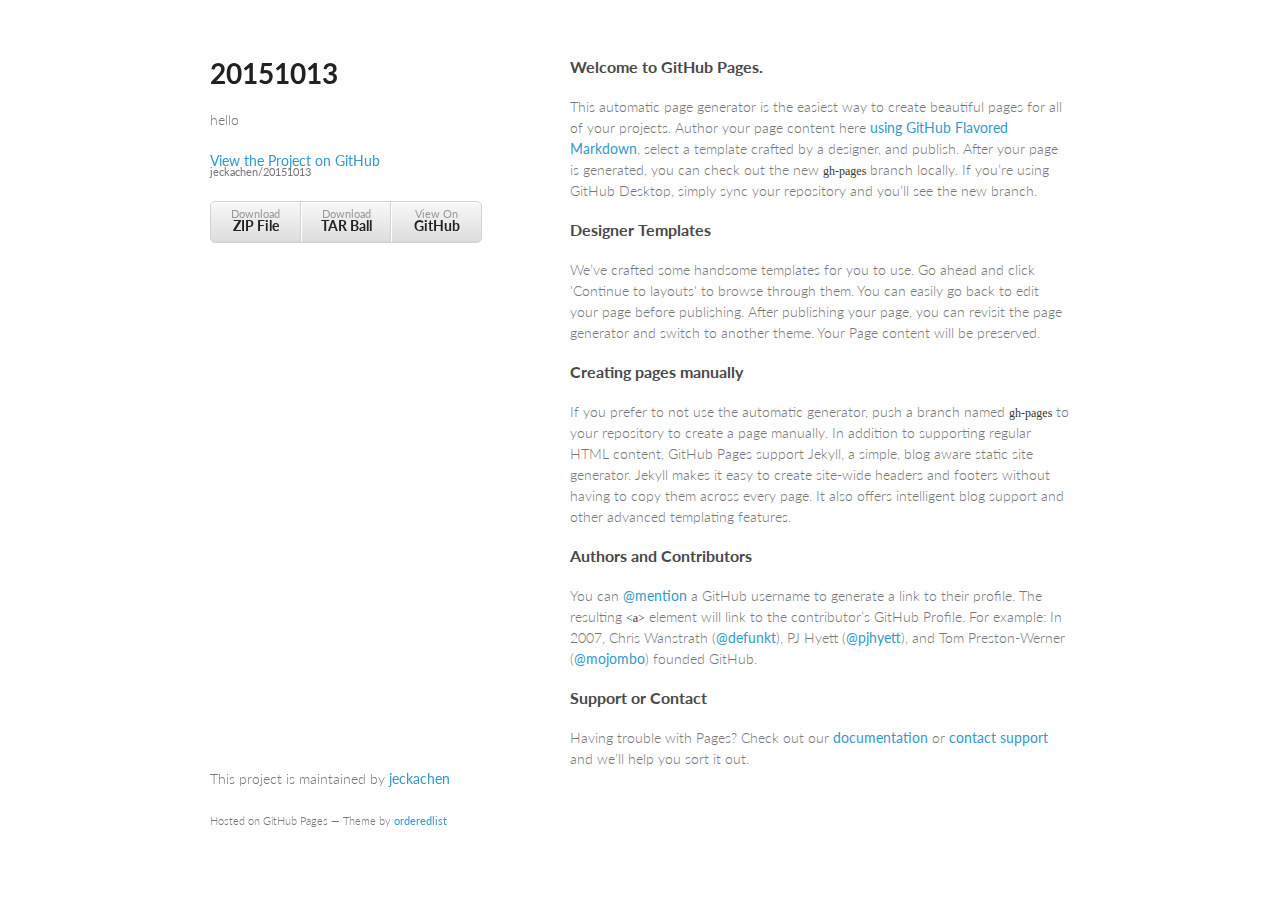
==== index.html @ a1092f86 "Create gh-pages branch via GitHub" ====
<!doctype html>
<html>
  <head>
    <meta charset="utf-8">
    <meta http-equiv="X-UA-Compatible" content="chrome=1">
    <title>20151013 by jeckachen</title>

    <link rel="stylesheet" href="stylesheets/styles.css">
    <link rel="stylesheet" href="stylesheets/github-light.css">
    <meta name="viewport" content="width=device-width, initial-scale=1, user-scalable=no">
    <!--[if lt IE 9]>
    <script src="//html5shiv.googlecode.com/svn/trunk/html5.js"></script>
    <![endif]-->
  </head>
  <body>
    <div class="wrapper">
      <header>
        <h1>20151013</h1>
        <p>hello</p>

        <p class="view"><a href="https://github.com/jeckachen/20151013">View the Project on GitHub <small>jeckachen/20151013</small></a></p>


        <ul>
          <li><a href="https://github.com/jeckachen/20151013/zipball/master">Download <strong>ZIP File</strong></a></li>
          <li><a href="https://github.com/jeckachen/20151013/tarball/master">Download <strong>TAR Ball</strong></a></li>
          <li><a href="https://github.com/jeckachen/20151013">View On <strong>GitHub</strong></a></li>
        </ul>
      </header>
      <section>
        <h3>
<a id="welcome-to-github-pages" class="anchor" href="#welcome-to-github-pages" aria-hidden="true"><span class="octicon octicon-link"></span></a>Welcome to GitHub Pages.</h3>

<p>This automatic page generator is the easiest way to create beautiful pages for all of your projects. Author your page content here <a href="https://guides.github.com/features/mastering-markdown/">using GitHub Flavored Markdown</a>, select a template crafted by a designer, and publish. After your page is generated, you can check out the new <code>gh-pages</code> branch locally. If you’re using GitHub Desktop, simply sync your repository and you’ll see the new branch.</p>

<h3>
<a id="designer-templates" class="anchor" href="#designer-templates" aria-hidden="true"><span class="octicon octicon-link"></span></a>Designer Templates</h3>

<p>We’ve crafted some handsome templates for you to use. Go ahead and click 'Continue to layouts' to browse through them. You can easily go back to edit your page before publishing. After publishing your page, you can revisit the page generator and switch to another theme. Your Page content will be preserved.</p>

<h3>
<a id="creating-pages-manually" class="anchor" href="#creating-pages-manually" aria-hidden="true"><span class="octicon octicon-link"></span></a>Creating pages manually</h3>

<p>If you prefer to not use the automatic generator, push a branch named <code>gh-pages</code> to your repository to create a page manually. In addition to supporting regular HTML content, GitHub Pages support Jekyll, a simple, blog aware static site generator. Jekyll makes it easy to create site-wide headers and footers without having to copy them across every page. It also offers intelligent blog support and other advanced templating features.</p>

<h3>
<a id="authors-and-contributors" class="anchor" href="#authors-and-contributors" aria-hidden="true"><span class="octicon octicon-link"></span></a>Authors and Contributors</h3>

<p>You can <a href="https://github.com/blog/821" class="user-mention">@mention</a> a GitHub username to generate a link to their profile. The resulting <code>&lt;a&gt;</code> element will link to the contributor’s GitHub Profile. For example: In 2007, Chris Wanstrath (<a href="https://github.com/defunkt" class="user-mention">@defunkt</a>), PJ Hyett (<a href="https://github.com/pjhyett" class="user-mention">@pjhyett</a>), and Tom Preston-Werner (<a href="https://github.com/mojombo" class="user-mention">@mojombo</a>) founded GitHub.</p>

<h3>
<a id="support-or-contact" class="anchor" href="#support-or-contact" aria-hidden="true"><span class="octicon octicon-link"></span></a>Support or Contact</h3>

<p>Having trouble with Pages? Check out our <a href="https://help.github.com/pages">documentation</a> or <a href="https://github.com/contact">contact support</a> and we’ll help you sort it out.</p>
      </section>
      <footer>
        <p>This project is maintained by <a href="https://github.com/jeckachen">jeckachen</a></p>
        <p><small>Hosted on GitHub Pages &mdash; Theme by <a href="https://github.com/orderedlist">orderedlist</a></small></p>
      </footer>
    </div>
    <script src="javascripts/scale.fix.js"></script>
    
  </body>
</html>
---- stylesheets/styles.css ----
@import url(https://fonts.googleapis.com/css?family=Lato:300italic,700italic,300,700);

body {
  padding:50px;
  font:14px/1.5 Lato, "Helvetica Neue", Helvetica, Arial, sans-serif;
  color:#777;
  font-weight:300;
}

h1, h2, h3, h4, h5, h6 {
  color:#222;
  margin:0 0 20px;
}

p, ul, ol, table, pre, dl {
  margin:0 0 20px;
}

h1, h2, h3 {
  line-height:1.1;
}

h1 {
  font-size:28px;
}

h2 {
  color:#393939;
}

h3, h4, h5, h6 {
  color:#494949;
}

a {
  color:#39c;
  font-weight:400;
  text-decoration:none;
}

a small {
  font-size:11px;
  color:#777;
  margin-top:-0.6em;
  display:block;
}

.wrapper {
  width:860px;
  margin:0 auto;
}

blockquote {
  border-left:1px solid #e5e5e5;
  margin:0;
  padding:0 0 0 20px;
  font-style:italic;
}

code, pre {
  font-family:Monaco, Bitstream Vera Sans Mono, Lucida Console, Terminal;
  color:#333;
  font-size:12px;
}

pre {
  padding:8px 15px;
  background: #f8f8f8;
  border-radius:5px;
  border:1px solid #e5e5e5;
  overflow-x: auto;
}

table {
  width:100%;
  border-collapse:collapse;
}

th, td {
  text-align:left;
  padding:5px 10px;
  border-bottom:1px solid #e5e5e5;
}

dt {
  color:#444;
  font-weight:700;
}

th {
  color:#444;
}

img {
  max-width:100%;
}

header {
  width:270px;
  float:left;
  position:fixed;
}

header ul {
  list-style:none;
  height:40px;

  padding:0;

  background: #eee;
  background: -moz-linear-gradient(top, #f8f8f8 0%, #dddddd 100%);
  background: -webkit-gradient(linear, left top, left bottom, color-stop(0%,#f8f8f8), color-stop(100%,#dddddd));
  background: -webkit-linear-gradient(top, #f8f8f8 0%,#dddddd 100%);
  background: -o-linear-gradient(top, #f8f8f8 0%,#dddddd 100%);
  background: -ms-linear-gradient(top, #f8f8f8 0%,#dddddd 100%);
  background: linear-gradient(top, #f8f8f8 0%,#dddddd 100%);

  border-radius:5px;
  border:1px solid #d2d2d2;
  box-shadow:inset #fff 0 1px 0, inset rgba(0,0,0,0.03) 0 -1px 0;
  width:270px;
}

header li {
  width:89px;
  float:left;
  border-right:1px solid #d2d2d2;
  height:40px;
}

header ul a {
  line-height:1;
  font-size:11px;
  color:#999;
  display:block;
  text-align:center;
  padding-top:6px;
  height:40px;
}

strong {
  color:#222;
  font-weight:700;
}

header ul li + li {
  width:88px;
  border-left:1px solid #fff;
}

header ul li + li + li {
  border-right:none;
  width:89px;
}

header ul a strong {
  font-size:14px;
  display:block;
  color:#222;
}

section {
  width:500px;
  float:right;
  padding-bottom:50px;
}

small {
  font-size:11px;
}

hr {
  border:0;
  background:#e5e5e5;
  height:1px;
  margin:0 0 20px;
}

footer {
  width:270px;
  float:left;
  position:fixed;
  bottom:50px;
}

@media print, screen and (max-width: 960px) {

  div.wrapper {
    width:auto;
    margin:0;
  }

  header, section, footer {
    float:none;
    position:static;
    width:auto;
  }

  header {
    padding-right:320px;
  }

  section {
    border:1px solid #e5e5e5;
    border-width:1px 0;
    padding:20px 0;
    margin:0 0 20px;
  }

  header a small {
    display:inline;
  }

  header ul {
    position:absolute;
    right:50px;
    top:52px;
  }
}

@media print, screen and (max-width: 720px) {
  body {
    word-wrap:break-word;
  }

  header {
    padding:0;
  }

  header ul, header p.view {
    position:static;
  }

  pre, code {
    word-wrap:normal;
  }
}

@media print, screen and (max-width: 480px) {
  body {
    padding:15px;
  }

  header ul {
    display:none;
  }
}

@media print {
  body {
    padding:0.4in;
    font-size:12pt;
    color:#444;
  }
}
---- stylesheets/github-light.css ----
/*
   Copyright 2014 GitHub Inc.

   Licensed under the Apache License, Version 2.0 (the "License");
   you may not use this file except in compliance with the License.
   You may obtain a copy of the License at

       http://www.apache.org/licenses/LICENSE-2.0

   Unless required by applicable law or agreed to in writing, software
   distributed under the License is distributed on an "AS IS" BASIS,
   WITHOUT WARRANTIES OR CONDITIONS OF ANY KIND, either express or implied.
   See the License for the specific language governing permissions and
   limitations under the License.

*/

.pl-c /* comment */ {
  color: #969896;
}

.pl-c1      /* constant, markup.raw, meta.diff.header, meta.module-reference, meta.property-name, support, support.constant, support.variable, variable.other.constant */,
.pl-s .pl-v /* string variable */ {
  color: #0086b3;
}

.pl-e  /* entity */,
.pl-en /* entity.name */ {
  color: #795da3;
}

.pl-s .pl-s1 /* string source */,
.pl-smi      /* storage.modifier.import, storage.modifier.package, storage.type.java, variable.other, variable.parameter.function */ {
  color: #333;
}

.pl-ent /* entity.name.tag */ {
  color: #63a35c;
}

.pl-k /* keyword, storage, storage.type */ {
  color: #a71d5d;
}

.pl-pds              /* punctuation.definition.string, string.regexp.character-class */,
.pl-s                /* string */,
.pl-s .pl-pse .pl-s1 /* string punctuation.section.embedded source */,
.pl-sr               /* string.regexp */,
.pl-sr .pl-cce       /* string.regexp constant.character.escape */,
.pl-sr .pl-sra       /* string.regexp string.regexp.arbitrary-repitition */,
.pl-sr .pl-sre       /* string.regexp source.ruby.embedded */ {
  color: #183691;
}

.pl-v /* variable */ {
  color: #ed6a43;
}

.pl-id /* invalid.deprecated */ {
  color: #b52a1d;
}

.pl-ii /* invalid.illegal */ {
  background-color: #b52a1d;
  color: #f8f8f8;
}

.pl-sr .pl-cce /* string.regexp constant.character.escape */ {
  color: #63a35c;
  font-weight: bold;
}

.pl-ml /* markup.list */ {
  color: #693a17;
}

.pl-mh        /* markup.heading */,
.pl-mh .pl-en /* markup.heading entity.name */,
.pl-ms        /* meta.separator */ {
  color: #1d3e81;
  font-weight: bold;
}

.pl-mq /* markup.quote */ {
  color: #008080;
}

.pl-mi /* markup.italic */ {
  color: #333;
  font-style: italic;
}

.pl-mb /* markup.bold */ {
  color: #333;
  font-weight: bold;
}

.pl-md /* markup.deleted, meta.diff.header.from-file */ {
  background-color: #ffecec;
  color: #bd2c00;
}

.pl-mi1 /* markup.inserted, meta.diff.header.to-file */ {
  background-color: #eaffea;
  color: #55a532;
}

.pl-mdr /* meta.diff.range */ {
  color: #795da3;
  font-weight: bold;
}

.pl-mo /* meta.output */ {
  color: #1d3e81;
}
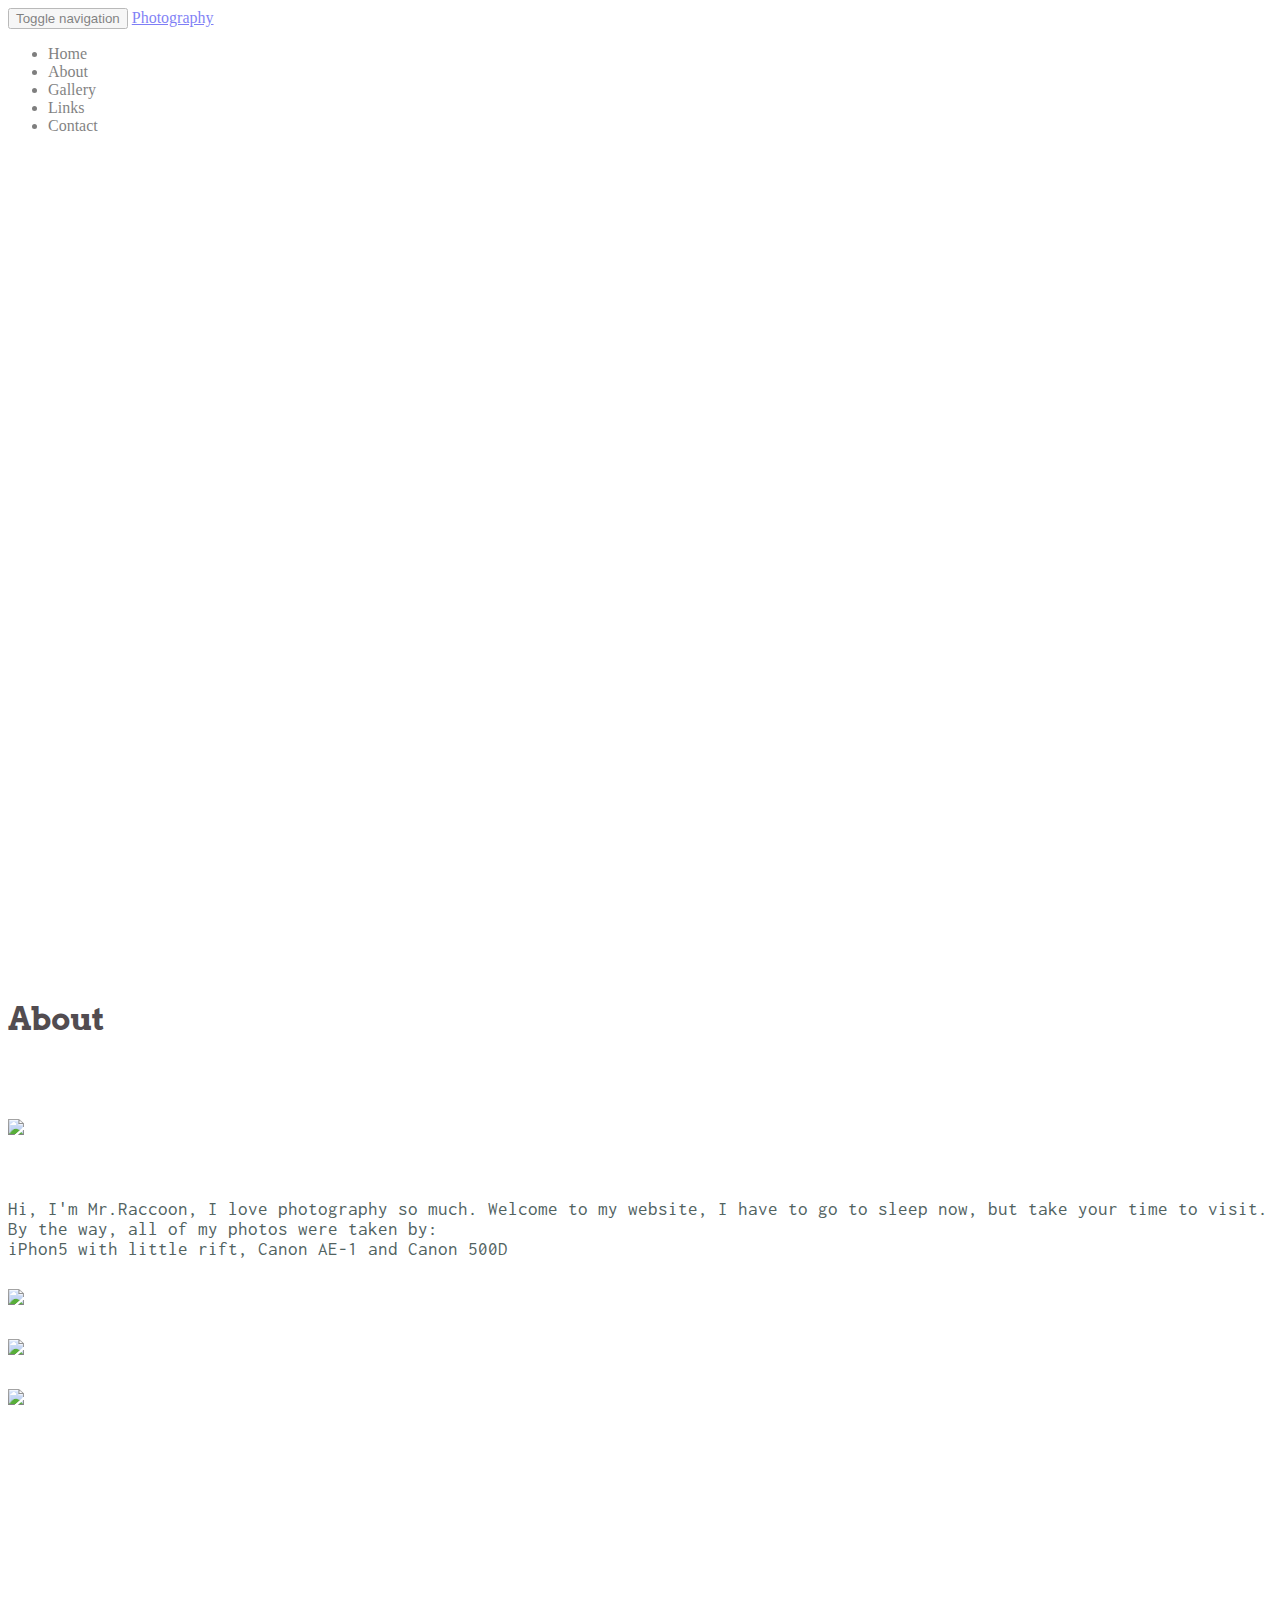
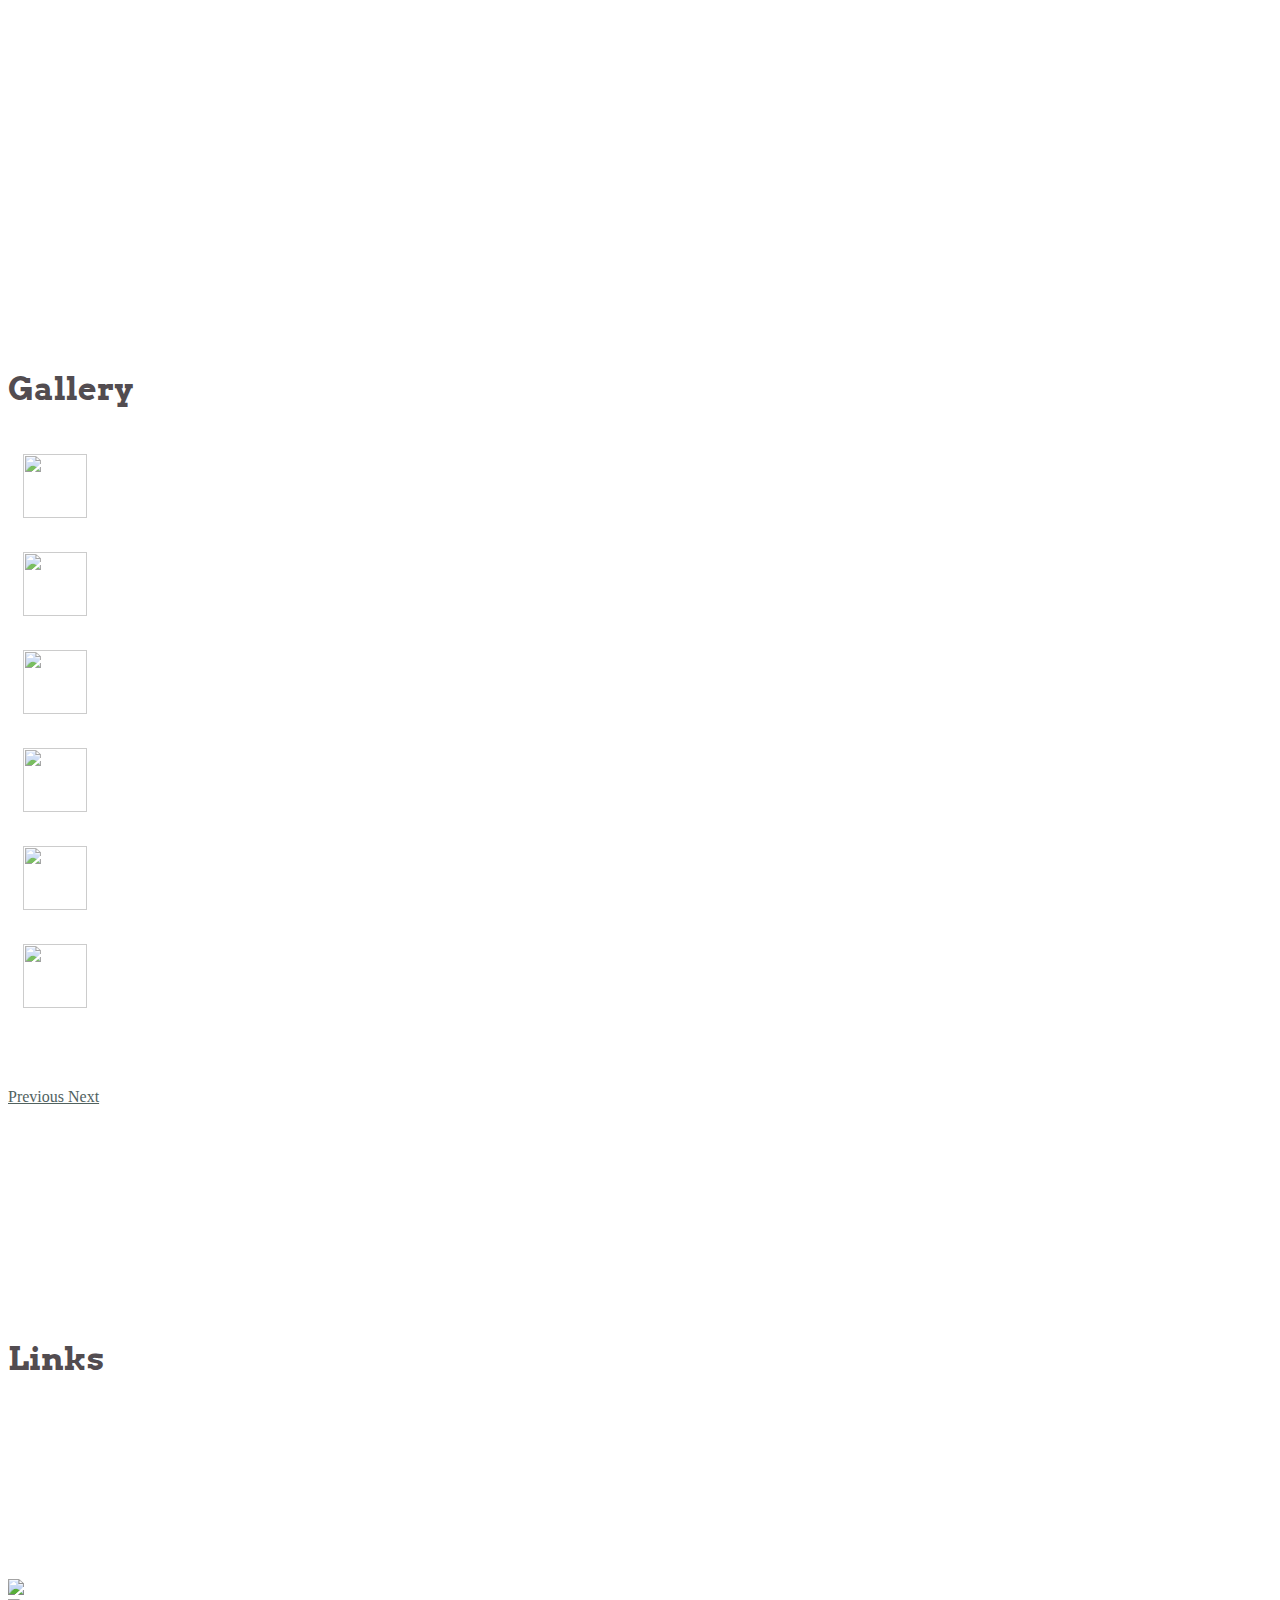
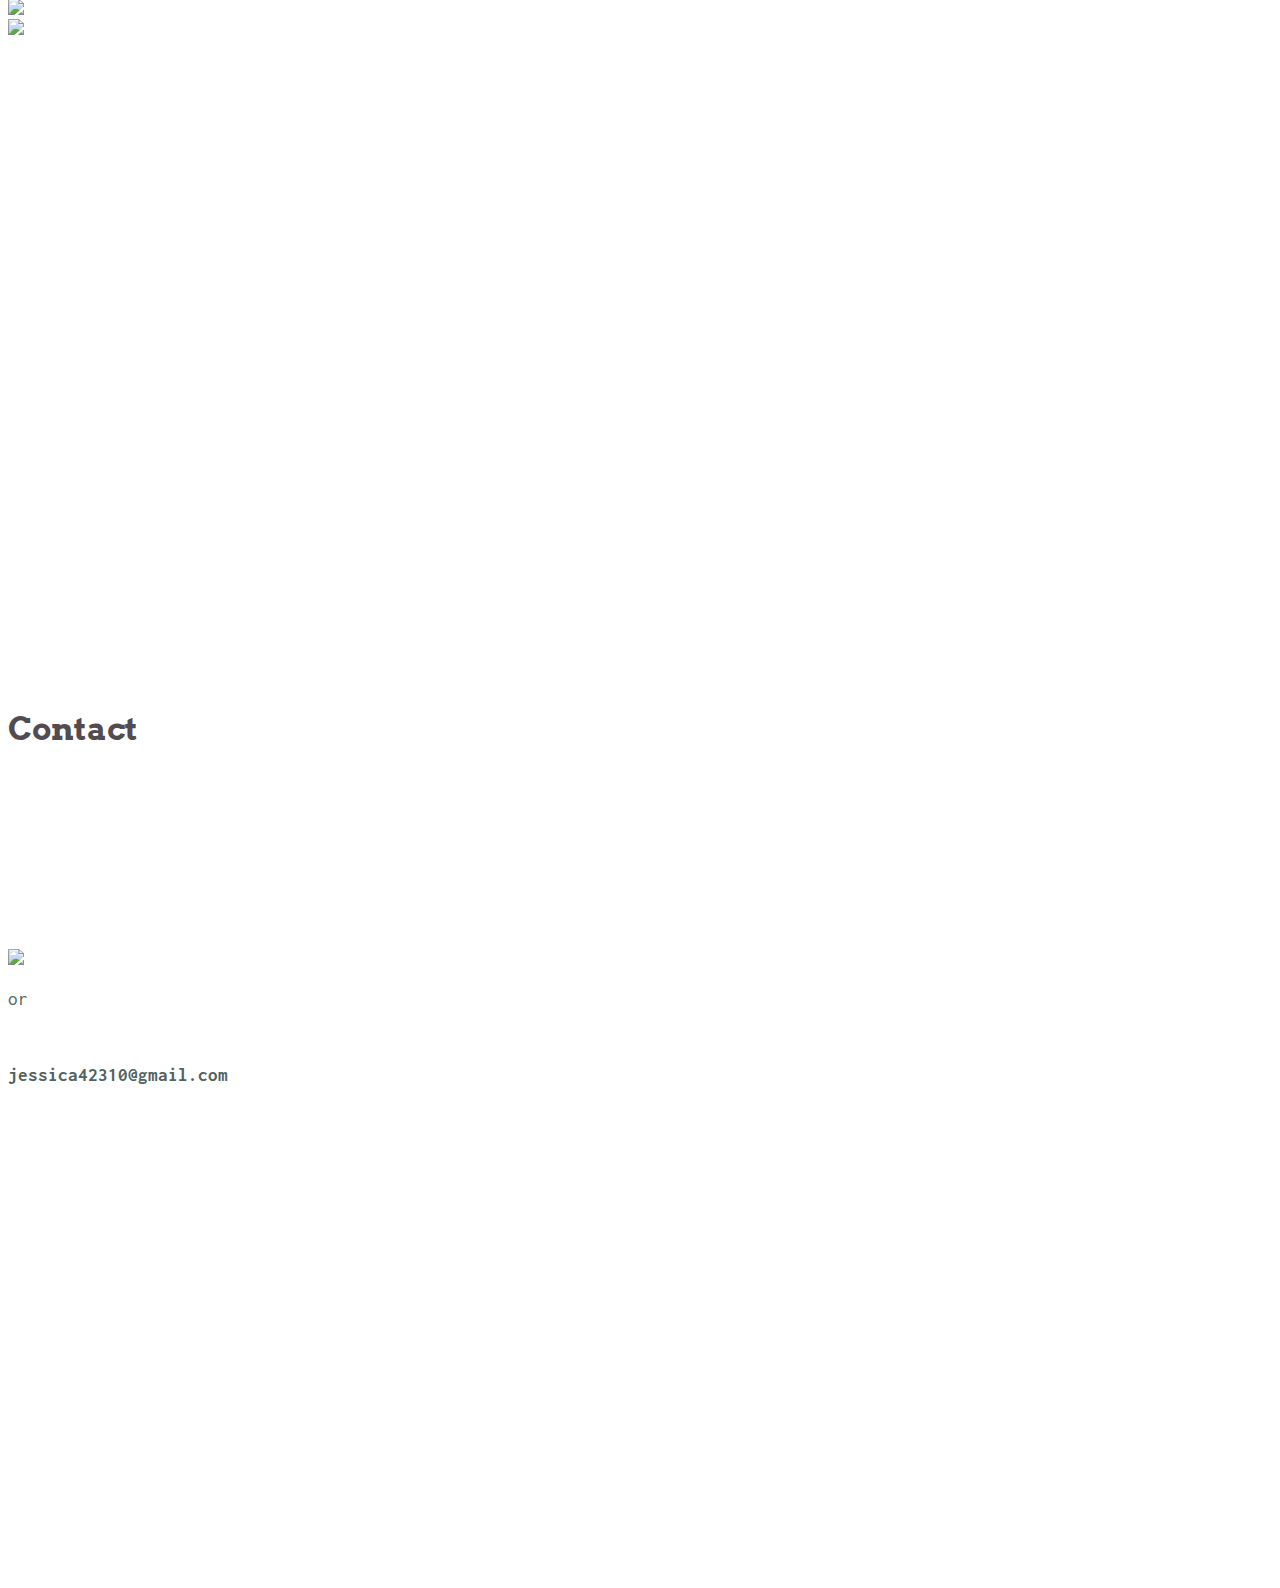
==== commit d0c6d415: "v3" ====
--- a/index.html
+++ b/index.html
@@ -1,64 +1,201 @@
-<!doctype html>
-<html>
-  <head>
-    <meta charset="utf-8">
-    <meta http-equiv="X-UA-Compatible" content="chrome=1">
-    <title>20151013 by jeckachen</title>
-
-    <link rel="stylesheet" href="stylesheets/styles.css">
-    <link rel="stylesheet" href="stylesheets/github-light.css">
-    <meta name="viewport" content="width=device-width, initial-scale=1, user-scalable=no">
-    <!--[if lt IE 9]>
-    <script src="//html5shiv.googlecode.com/svn/trunk/html5.js"></script>
-    <![endif]-->
-  </head>
-  <body>
-    <div class="wrapper">
-      <header>
-        <h1>20151013</h1>
-        <p>hello</p>
-
-        <p class="view"><a href="https://github.com/jeckachen/20151013">View the Project on GitHub <small>jeckachen/20151013</small></a></p>
-
-
-        <ul>
-          <li><a href="https://github.com/jeckachen/20151013/zipball/master">Download <strong>ZIP File</strong></a></li>
-          <li><a href="https://github.com/jeckachen/20151013/tarball/master">Download <strong>TAR Ball</strong></a></li>
-          <li><a href="https://github.com/jeckachen/20151013">View On <strong>GitHub</strong></a></li>
-        </ul>
-      </header>
-      <section>
-        <h3>
-<a id="welcome-to-github-pages" class="anchor" href="#welcome-to-github-pages" aria-hidden="true"><span class="octicon octicon-link"></span></a>Welcome to GitHub Pages.</h3>
-
-<p>This automatic page generator is the easiest way to create beautiful pages for all of your projects. Author your page content here <a href="https://guides.github.com/features/mastering-markdown/">using GitHub Flavored Markdown</a>, select a template crafted by a designer, and publish. After your page is generated, you can check out the new <code>gh-pages</code> branch locally. If you’re using GitHub Desktop, simply sync your repository and you’ll see the new branch.</p>
-
-<h3>
-<a id="designer-templates" class="anchor" href="#designer-templates" aria-hidden="true"><span class="octicon octicon-link"></span></a>Designer Templates</h3>
-
-<p>We’ve crafted some handsome templates for you to use. Go ahead and click 'Continue to layouts' to browse through them. You can easily go back to edit your page before publishing. After publishing your page, you can revisit the page generator and switch to another theme. Your Page content will be preserved.</p>
-
-<h3>
-<a id="creating-pages-manually" class="anchor" href="#creating-pages-manually" aria-hidden="true"><span class="octicon octicon-link"></span></a>Creating pages manually</h3>
-
-<p>If you prefer to not use the automatic generator, push a branch named <code>gh-pages</code> to your repository to create a page manually. In addition to supporting regular HTML content, GitHub Pages support Jekyll, a simple, blog aware static site generator. Jekyll makes it easy to create site-wide headers and footers without having to copy them across every page. It also offers intelligent blog support and other advanced templating features.</p>
-
-<h3>
-<a id="authors-and-contributors" class="anchor" href="#authors-and-contributors" aria-hidden="true"><span class="octicon octicon-link"></span></a>Authors and Contributors</h3>
-
-<p>You can <a href="https://github.com/blog/821" class="user-mention">@mention</a> a GitHub username to generate a link to their profile. The resulting <code>&lt;a&gt;</code> element will link to the contributor’s GitHub Profile. For example: In 2007, Chris Wanstrath (<a href="https://github.com/defunkt" class="user-mention">@defunkt</a>), PJ Hyett (<a href="https://github.com/pjhyett" class="user-mention">@pjhyett</a>), and Tom Preston-Werner (<a href="https://github.com/mojombo" class="user-mention">@mojombo</a>) founded GitHub.</p>
-
-<h3>
-<a id="support-or-contact" class="anchor" href="#support-or-contact" aria-hidden="true"><span class="octicon octicon-link"></span></a>Support or Contact</h3>
-
-<p>Having trouble with Pages? Check out our <a href="https://help.github.com/pages">documentation</a> or <a href="https://github.com/contact">contact support</a> and we’ll help you sort it out.</p>
-      </section>
-      <footer>
-        <p>This project is maintained by <a href="https://github.com/jeckachen">jeckachen</a></p>
-        <p><small>Hosted on GitHub Pages &mdash; Theme by <a href="https://github.com/orderedlist">orderedlist</a></small></p>
-      </footer>
-    </div>
-    <script src="javascripts/scale.fix.js"></script>
-    
-  </body>
-</html>
+<!DOCTYPE html>
+<html lang="en">
+<head>
+	<meta charset="UTF-8">
+	<meta http-equiv="X-UA-Compatible" content="IE=edge"><!--IE相容-->
+	<meta name="viewport" content="width=device-width, initial-scale=1"><!--比例:1x-->
+	<title>okay</title>
+	<link rel="stylesheet" type="text/css" href="design/bootstrap.css"/>
+	<link rel="stylesheet" type="text/css" href="design/style.css">
+	<link rel="stylesheet" type="text/css" href="design/btn.css">
+	<script type="text/javascript" src="design/jquery-1.11.3.js"></script>
+	<script type="text/javascript" src="design/bootstrap.js"></script>
+	<script type="text/javascript" src="design/style.js"></script>
+	<link href='https://fonts.googleapis.com/css?family=Ubuntu|Arvo:400,700|Inconsolata|Maven+Pro|Quicksand:700' rel='stylesheet' type='text/css'>
+	<link rel="shortcut icon" href="image/icon.png">
+</head>
+<body>
+	<section class="jumbotron" id="Home"> <!--巨大屏幕-->
+		<header>
+			<nav class="navbar navbar-default navbar-fixed-top">
+			  	<div class="container-fluid">
+			    <!-- Brand and toggle get grouped for better mobile display -->
+				    <div class="navbar-header">
+				      <button type="button" class="navbar-toggle collapsed" data-toggle="collapse" data-target="#my-nav" aria-expanded="false">
+				        <span class="sr-only">Toggle navigation</span>
+				        <span class="icon-bar"></span>
+				        <span class="icon-bar"></span>
+				        <span class="icon-bar"></span><!--導覽列的圖示-->
+				      </button>
+				      <a class="navbar-brand" href="#">Photography</a>
+				    </div>
+
+				    <!-- Collect the nav links, forms, and other content for toggling -->
+				    <div class="collapse navbar-collapse" id="my-nav">
+				      <ul class="nav navbar-nav navbar-right nav-cursor" id="nav-button"><!--navbar-right:靠右-->
+				        <li class="active"><a class="Home">Home</a></li>
+				        <li><a class="About">About</a></li>
+				        <li><a class="Gallery">Gallery</a></li>
+				        <li><a class="Links">Links</a></li>
+				        <li><a class="Contact">Contact</a></li>
+				        <!--<li class="dropdown">
+				           <a href="#" class="dropdown-toggle" data-toggle="dropdown" role="button" aria-haspopup="true" aria-expanded="false">Dropdown <span class="caret"></span></a>
+				          <ul class="dropdown-menu" id="nav-button">
+				            <li><a href="#">Action</a></li>
+				            <li><a href="#">Another action</a></li>
+				            <li><a href="#">Something else here</a></li>
+				            <li role="separator" class="divider"></li>
+				            <li><a href="#">Separated link</a></li>
+				            <li role="separator" class="divider"></li>
+				            <li><a href="#">One more separated link</a></li>
+				          </ul> 
+				        </li>-->
+				      </ul>
+				    </div><!-- /.navbar-collapse -->
+		  	</div><!-- /.container-fluid -->
+			</nav>
+		</header>
+		<div class="container">
+	     	<h1 class="text-center"></h1>
+	  		<p></p>
+	  	</div>	
+	</section>
+	<!--About Page-->
+	<section class="container-fluid" id="About" >
+		<div class="title">
+			<h1 class="text-center">About</h1>
+		</div>
+		<div class="row to-title-short">
+			<div class="col-xs-4 col-xs-offset-4 col-lg-2 col-lg-offset-5"> <!--預設是佔前4個，要用offset調-->
+				<div class="col-lg-8 col-lg-offset-2">
+				<img class="img-responsive img-circle center-block" src="image/rac_pro.png"/> <!-- img大小要用class -->
+				</div>
+			</div>
+		</div>
+		<div class="row About-text">
+			<div class="col-xs-8 col-xs-offset-2 col-lg-4 col-lg-offset-4 text-center">
+				<div class="col-xs-12 to-title-xs">
+					<p class="col-lg-10 col-lg-offset-1 text-justify">Hi, I'm Mr.Raccoon, I love photography so much. Welcome to my website, I have to go to sleep now, but take your time to visit. By the way, all of my photos were taken by:<br>iPhon5 with little rift, Canon AE-1 and Canon 500D</p>
+				</div>
+				<div class="col-xs-4 to-title-xs">
+					<img class="img-responsive center-block" src="image/iphone5.png"/>
+				</div>
+				<div class="col-xs-4 to-title-xs">
+					<img class="img-responsive center-block" src="image/ae1.png"/>
+				</div>
+				<div class="col-xs-4 to-title-xs">	
+					<img class="img-responsive center-block" src="image/canon500d.png"/>
+				</div>
+			</div>
+		</div>
+	</section>
+	<!--Gallery-->
+	<section class="container-fluid" id="Gallery">
+		<div class="title ">
+			<h1 class="text-center">Gallery</h1>
+		</div>
+		<!-- <div class="test">
+			
+		</div> -->
+		<div class="row to-title-xs">
+			<div class="col-xs-10 col-xs-offset-1 ">
+				<div class="col-xs-12 col-lg-6 col-lg-offset-3 album-cover" id="fakecrop-fill">
+					<div class="col-xs-2" id="album-day">
+						<img class="center-block img-square" src="image/01-days/cover.png" alt="">
+					</div>
+					<div class="col-xs-2" id="album-cats">
+						<img class="center-block img-square" src="image/02-cats/cover.png" alt="">
+					</div>
+					<div class="col-xs-2" id="album-people">
+						<img class="center-block img-square" src="image/03-people/cover.png" alt="">
+					</div>
+					<div class="col-xs-2" id="album-travel">
+						<img class="center-block img-square" src="image/04-travel/cover.png" alt="">
+					</div>
+					<div class="col-xs-2" id="album-nature">
+						<img class="center-block img-square" src="image/05-nature/cover.png" alt="">
+					</div>
+					<div class="col-xs-2">
+						<img class="center-block img-square" src="image/no-cover.png" alt="">
+					</div>
+				</div>
+			</div>
+		</div>
+
+		<div class="row text-center album-name" id="album-name">
+			<p></p>
+		</div>
+		
+		<div class="row gellery-photo">
+			<!-- 相片播放 -->
+			<div class="col-xs-10 col-xs-offset-1 col-lg-6 col-lg-offset-3">
+				<div class="" id="add-carousel">
+					<div id="carousel-album" class="carousel slide" data-ride="carousel" data-interval="false">
+						  <!-- Indicators -->
+						  <ol class="carousel-indicators" id="album-li">
+						    
+						  </ol>
+					
+						  <!-- Wrapper for slides -->
+						  <div class="carousel-inner center-block" id="album-play" role="listbox">
+
+						  </div>
+					
+						  <!-- Controls 左右切換-->
+						  <a class="left carousel-control" href="#carousel-album" role="button" data-slide="prev">
+						    <span class="glyphicon glyphicon-chevron-left" aria-hidden="true"></span>
+						    <span class="sr-only">Previous</span>
+						  </a>
+						  <a class="right carousel-control" href="#carousel-album" role="button" data-slide="next">
+						    <span class="glyphicon glyphicon-chevron-right" aria-hidden="true"></span>
+						    <span class="sr-only">Next</span>
+						  </a>
+					</div>
+				</div>
+			</div>
+		</div>
+	</section>
+
+	<section class="container-fluid" id="Links">
+		<div class="title">
+			<h1 class="text-center">Links</h1>
+		</div>
+		<div class="row to-title">
+			<div class="col-xs-10 col-xs-offset-1 col-lg-6 col-lg-offset-3 text-center">
+				<div class="col-xs-12" id="btn-links">
+					<div class="col-xs-4">
+						<a href="https://www.flickr.com/photos/101542054@N02/albums">
+							<img class="img-responsive center-block hvr-float" src="image/flickr.png"/>
+						</a>
+					</div>
+					<div class="col-xs-4">
+						<a href="https://instagram.com/jeckachen">
+							<img class="img-responsive center-block hvr-float" src="image/insta.png"/>
+						</a>
+					</div>
+					<div class="col-xs-4">	
+						<a href="http://jessicachen.vsco.co/grid/1">
+							<img class="img-responsive center-block hvr-float" src="image/vsco.png"/>
+						</a>	
+					</div>
+				</div>
+			</div>
+		</div>
+	</section>
+
+	<section class="container-fluid" id="Contact">
+		<div class="title">
+			<h1 class="text-center">Contact</h1>
+		</div>
+		<div class="row to-title col-xs-4 col-xs-offset-4 col-lg-2 col-lg-offset-5">
+			<a href="https://www.facebook.com/Gwendolyn6">
+				<img class="img-responsive center-block hvr-float" src="image/fb.png"/>
+			</a>
+		</div>
+		<div class="row col-xs-6 col-xs-offset-3 col-lg-4 col-lg-offset-4 text-center">
+			<p>or</p><br>
+			<p><strong>jessica42310@gmail.com</strong></p>
+		</div>
+	</section>
+</body>
+</html>--- a/design/style.css
+++ b/design/style.css
@@ -0,0 +1,130 @@
+html,body{
+	height: 100%;
+}
+
+/*nav樣式修改*/
+.navbar-default{
+	opacity: 0.5;
+}
+
+ .jumbotron{
+	background: url(../image/bird.gif) no-repeat;
+	height: 100%;
+	background-size: cover; 
+	background-position: center bottom;
+	overflow: hidden; /*東西滿出來了就藏起來*/
+}
+
+/*頁面大小 背景 字型*/
+section[class="container-fluid"]{  /*如果有很多個不同的class名稱就要用^上標*/ /*[]正規表示法*/ /*^從前面比對 $從後面比對*/
+	min-height: 100%;
+	padding-top: 70px;
+	background: url(../image/bg_white.jpg) no-repeat;
+}
+.container-fluid h1{
+	font-family: 'Arvo', serif;
+	color: #524c50;
+}
+.container-fluid p{
+	font-family: 'Inconsolata', serif;
+	font-size:1.2em;
+	color: #51625f;
+}
+/*相片播放器設定*/
+.carousel .carousel-control{
+	background-image: none;
+    color: #51625f;
+}
+
+#About,#Links{
+	/*background-color: #cededa;*/
+	background: url(../image/bg_green.jpg) no-repeat;
+}
+
+.album-cover>div>img{
+	opacity: 0.8;
+}
+
+.album-cover>div>img:hover{
+	opacity: 1;
+}
+
+.About-text{
+	padding-top: 30px;
+}
+
+.img-camera img{
+	display: inline;
+}
+
+.img-square{
+	width:10vw;+
+	height: 10vw;
+	overflow: hidden;
+}
+
+.album-cover div[class="col-xs-2"]{
+	padding: 15px;
+}
+
+.album-name{
+	padding-top: 5px;
+}
+.gellery-photo{
+	padding-top: 20px;
+}
+
+.to-title{
+	margin-top: 200px;
+}
+
+.to-title-short{
+	margin-top: 80px;
+}
+
+.to-title-xs{
+	margin-top: 30px;
+}
+/* Extra small devices (phones, less than 768px) */
+/* No media query since this is the default in Bootstrap */
+
+/* Small devices (tablets, 768px and up) */
+@media (max-width: 768px) { 
+	.to-title{
+		margin-top: 30%;
+	}
+
+ }
+
+/* Medium devices (desktops, 992px and up) */
+@media (min-width: 992px) { ... }
+
+/* Large devices (large desktops, 1200px and up) */
+@media (min-width: 1200px) { 
+	.img-square{
+		width:5vw;
+		height: 5vw;
+	}
+}
+
+.carousel-inner{
+	width:75%;
+}
+
+.test{
+	height: 100px;
+	width: 50px;
+	border: 1px solid black;
+	float: left;
+}
+
+.nav-cursor>li>a:hover{
+	cursor: pointer;
+}
+
+.carousel-indicators li{
+	margin:4px;
+}
+.carousel-indicators .active{
+	margin:3px;
+}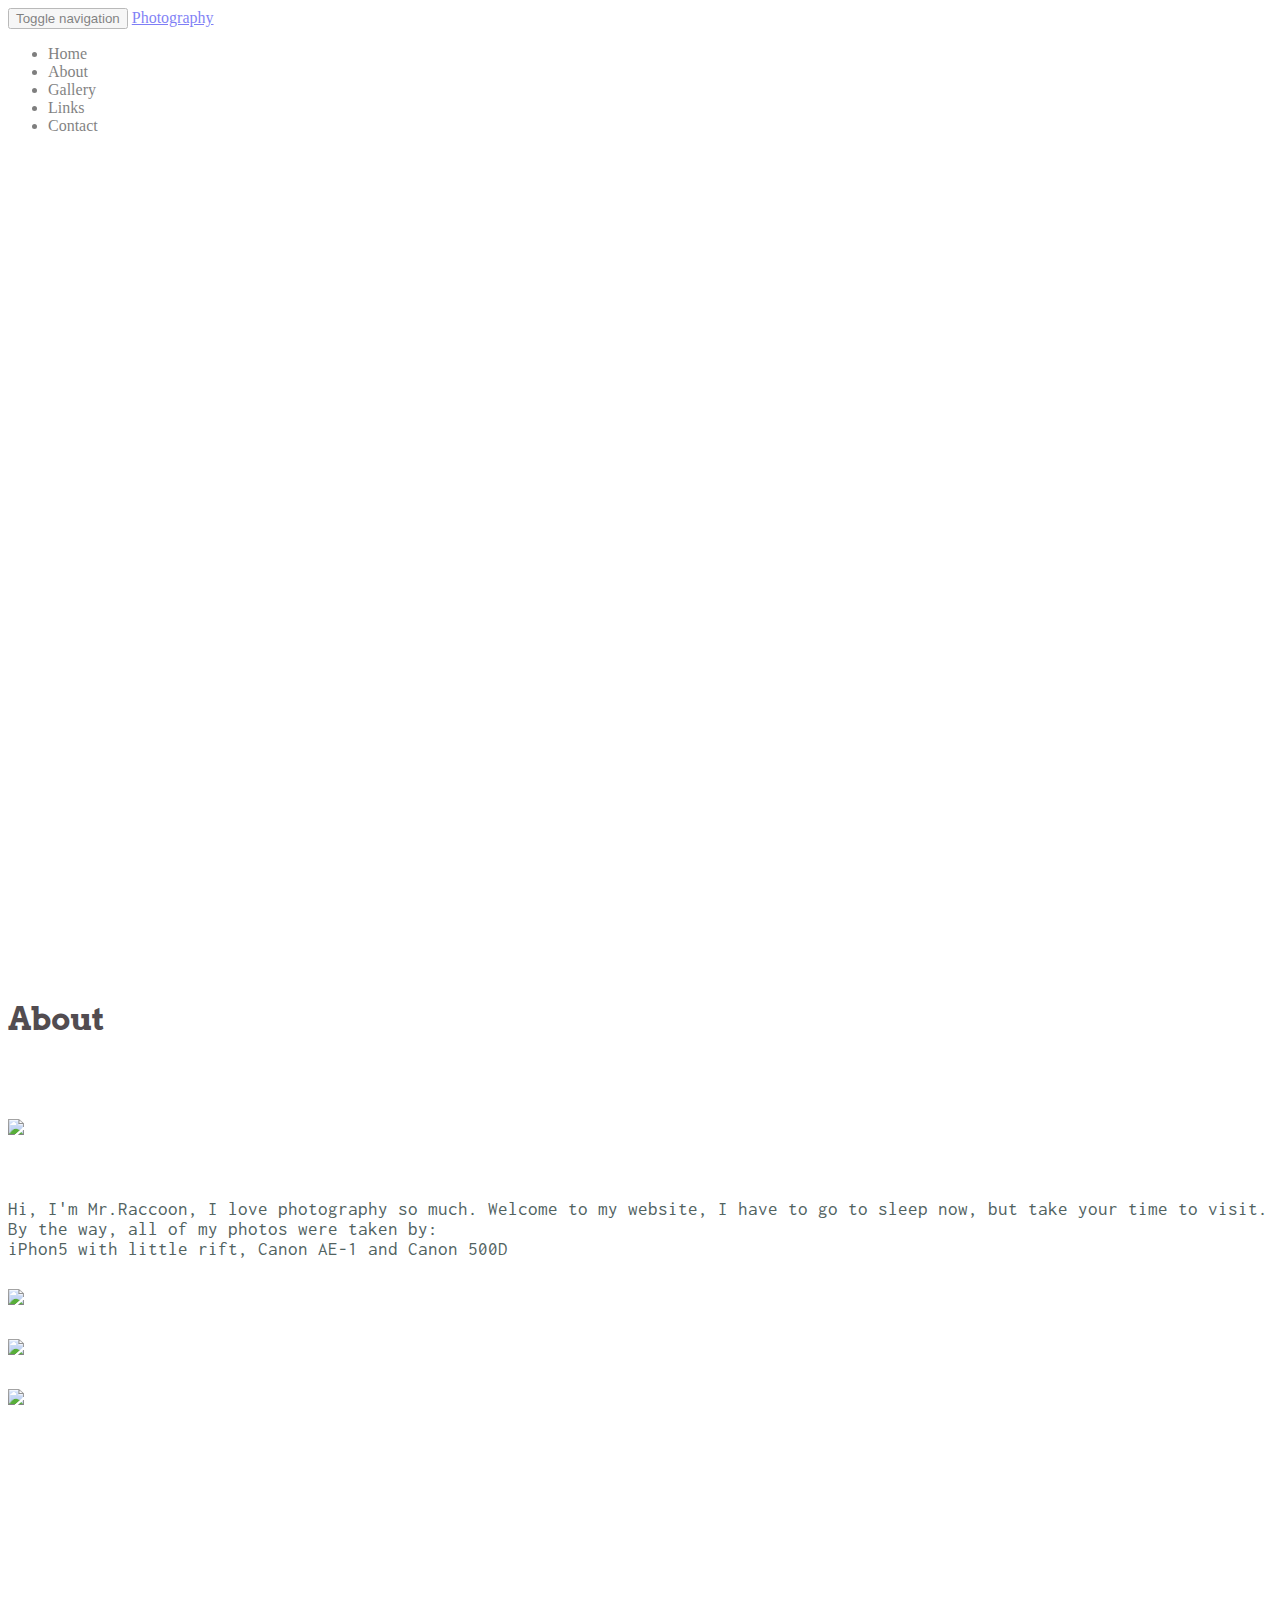
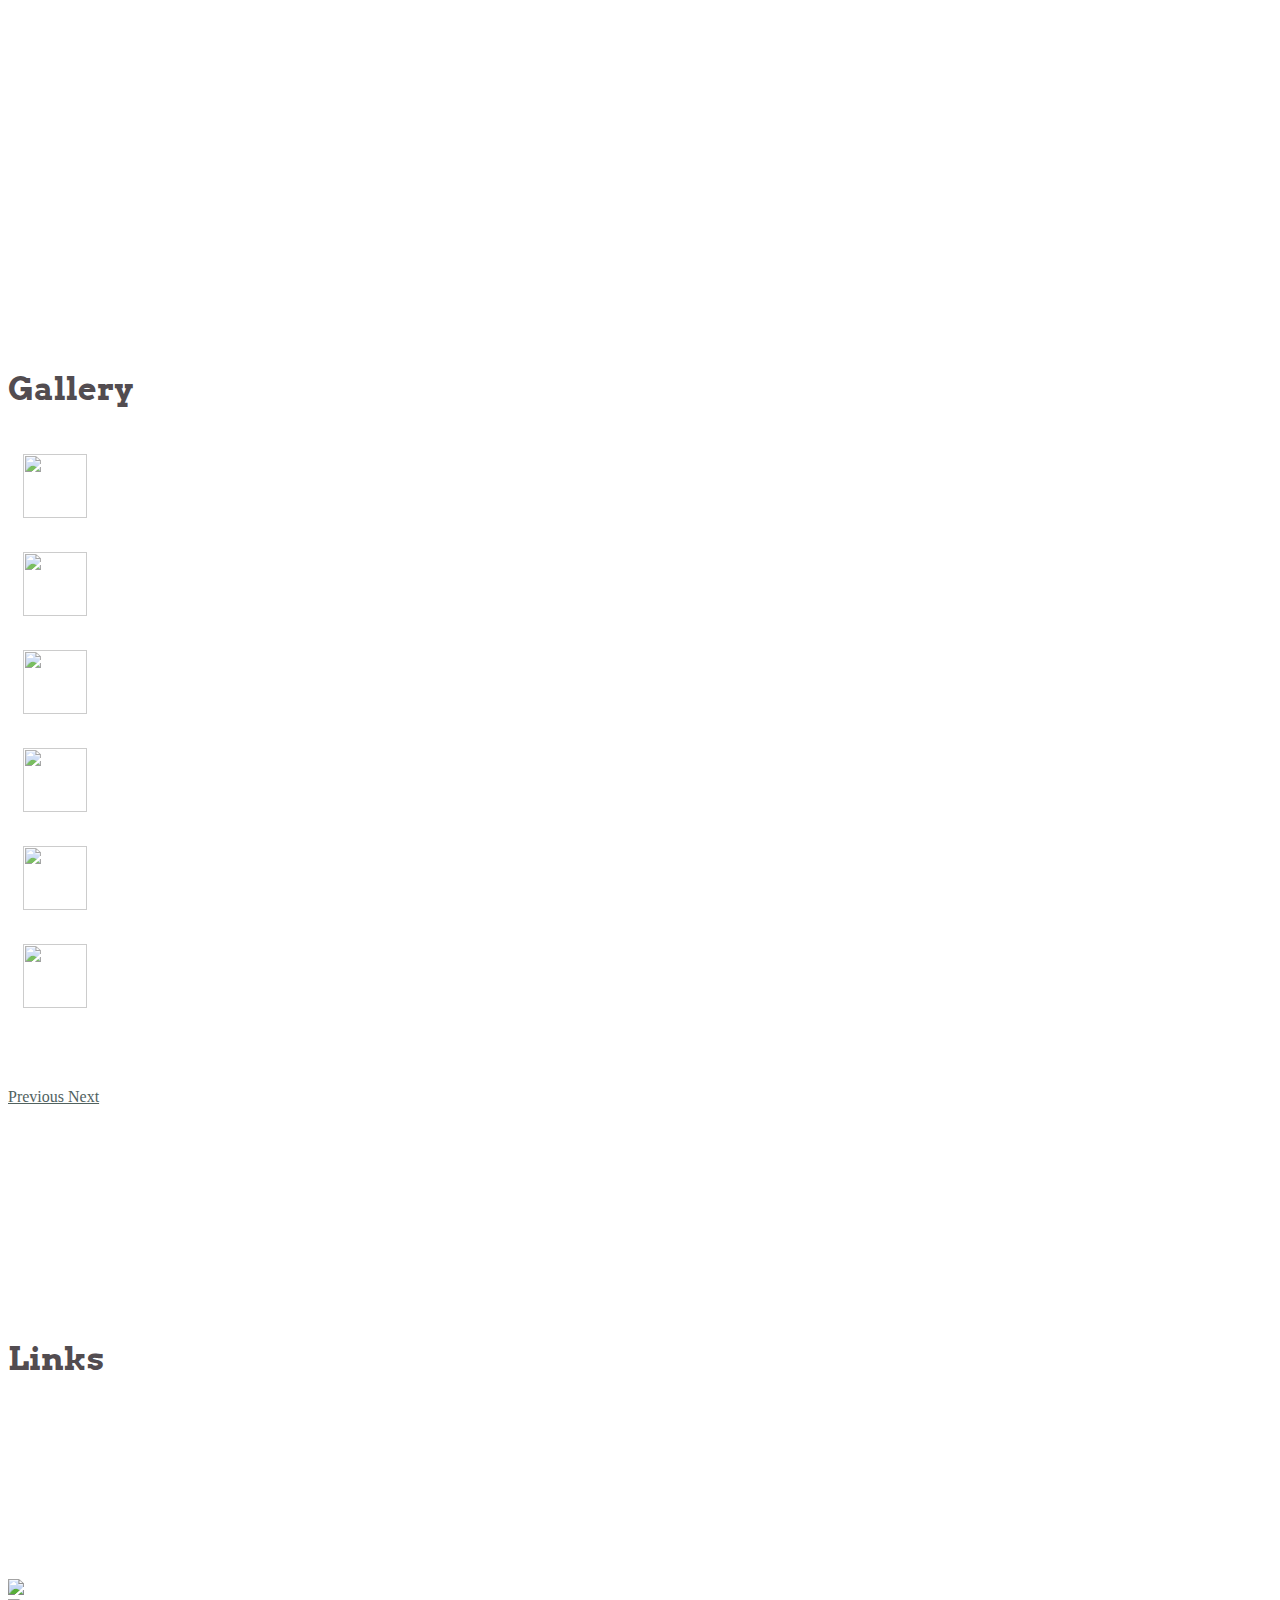
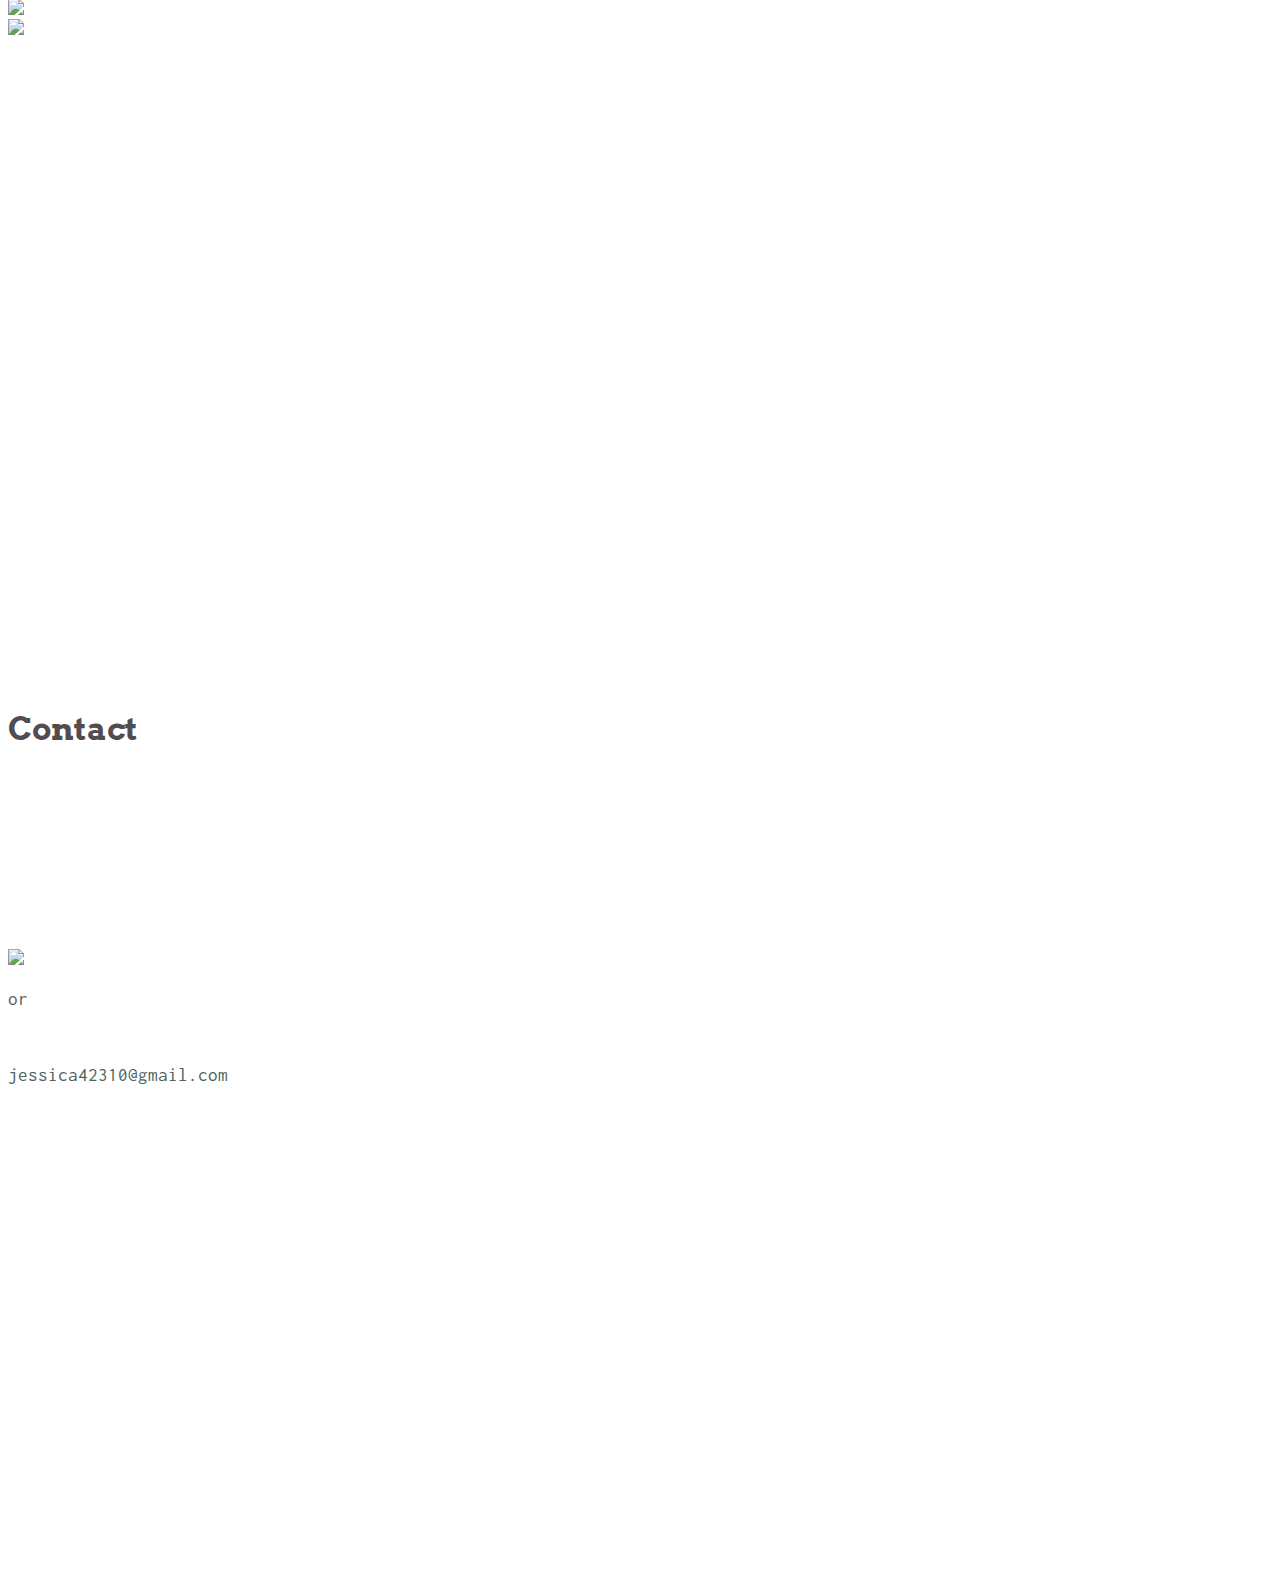
==== commit 450175df: "v4" ====
--- a/index.html
+++ b/index.html
@@ -73,7 +73,7 @@
 			</div>
 		</div>
 		<div class="row About-text">
-			<div class="col-xs-8 col-xs-offset-2 col-lg-4 col-lg-offset-4 text-center">
+			<div class="col-xs-10 col-xs-offset-1 col-lg-4 col-lg-offset-4 text-center">
 				<div class="col-xs-12 to-title-xs">
 					<p class="col-lg-10 col-lg-offset-1 text-justify">Hi, I'm Mr.Raccoon, I love photography so much. Welcome to my website, I have to go to sleep now, but take your time to visit. By the way, all of my photos were taken by:<br>iPhon5 with little rift, Canon AE-1 and Canon 500D</p>
 				</div>
@@ -192,9 +192,9 @@
 				<img class="img-responsive center-block hvr-float" src="image/fb.png"/>
 			</a>
 		</div>
-		<div class="row col-xs-6 col-xs-offset-3 col-lg-4 col-lg-offset-4 text-center">
+		<div class="row col-xs-6 col-xs-offset-3 col-lg-4 col-lg-offset-4 text-center font-xs">
 			<p>or</p><br>
-			<p><strong>jessica42310@gmail.com</strong></p>
+			<p>jessica42310@gmail.com</p>
 		</div>
 	</section>
 </body>
--- a/design/style.css
+++ b/design/style.css
@@ -85,6 +85,7 @@
 .to-title-xs{
 	margin-top: 30px;
 }
+
 /* Extra small devices (phones, less than 768px) */
 /* No media query since this is the default in Bootstrap */
 
@@ -92,6 +93,10 @@
 @media (max-width: 768px) { 
 	.to-title{
 		margin-top: 30%;
+	}
+
+	.font-xs p{
+		font-size: 1em;
 	}
 
  }
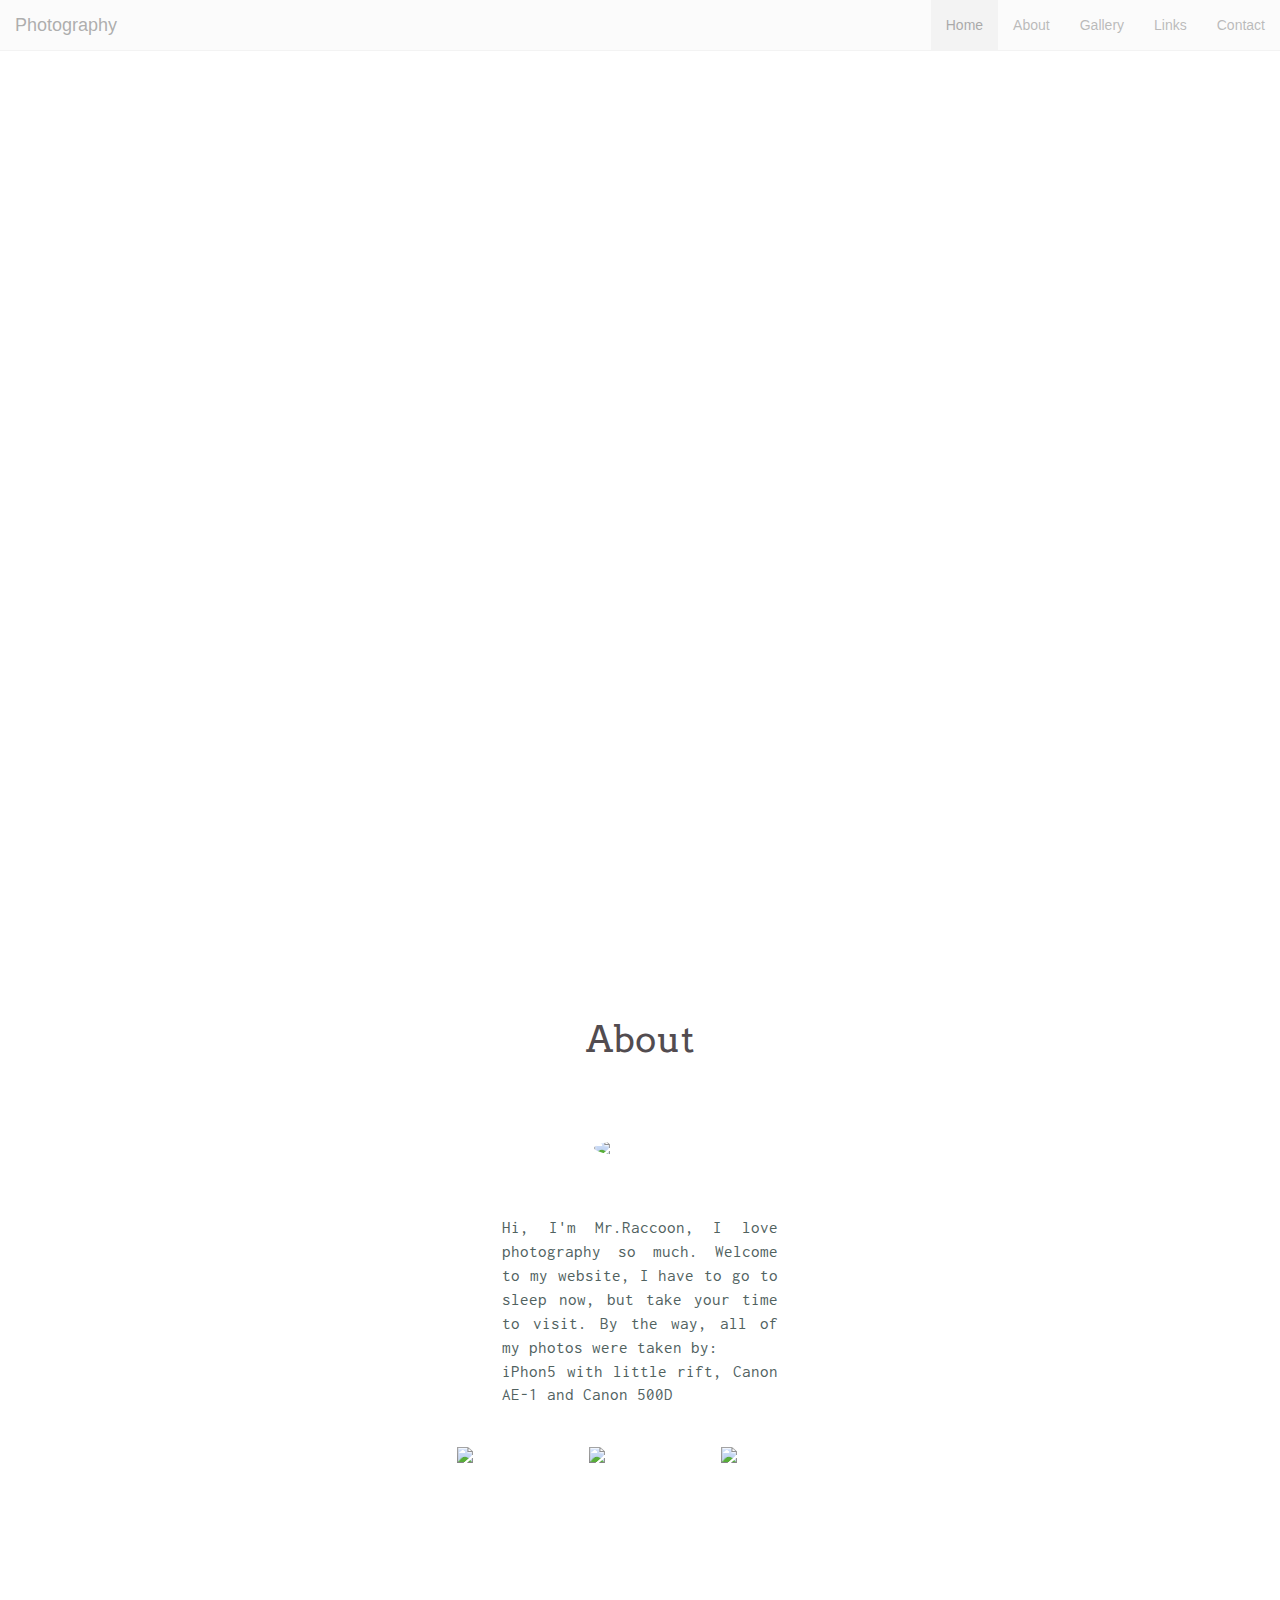
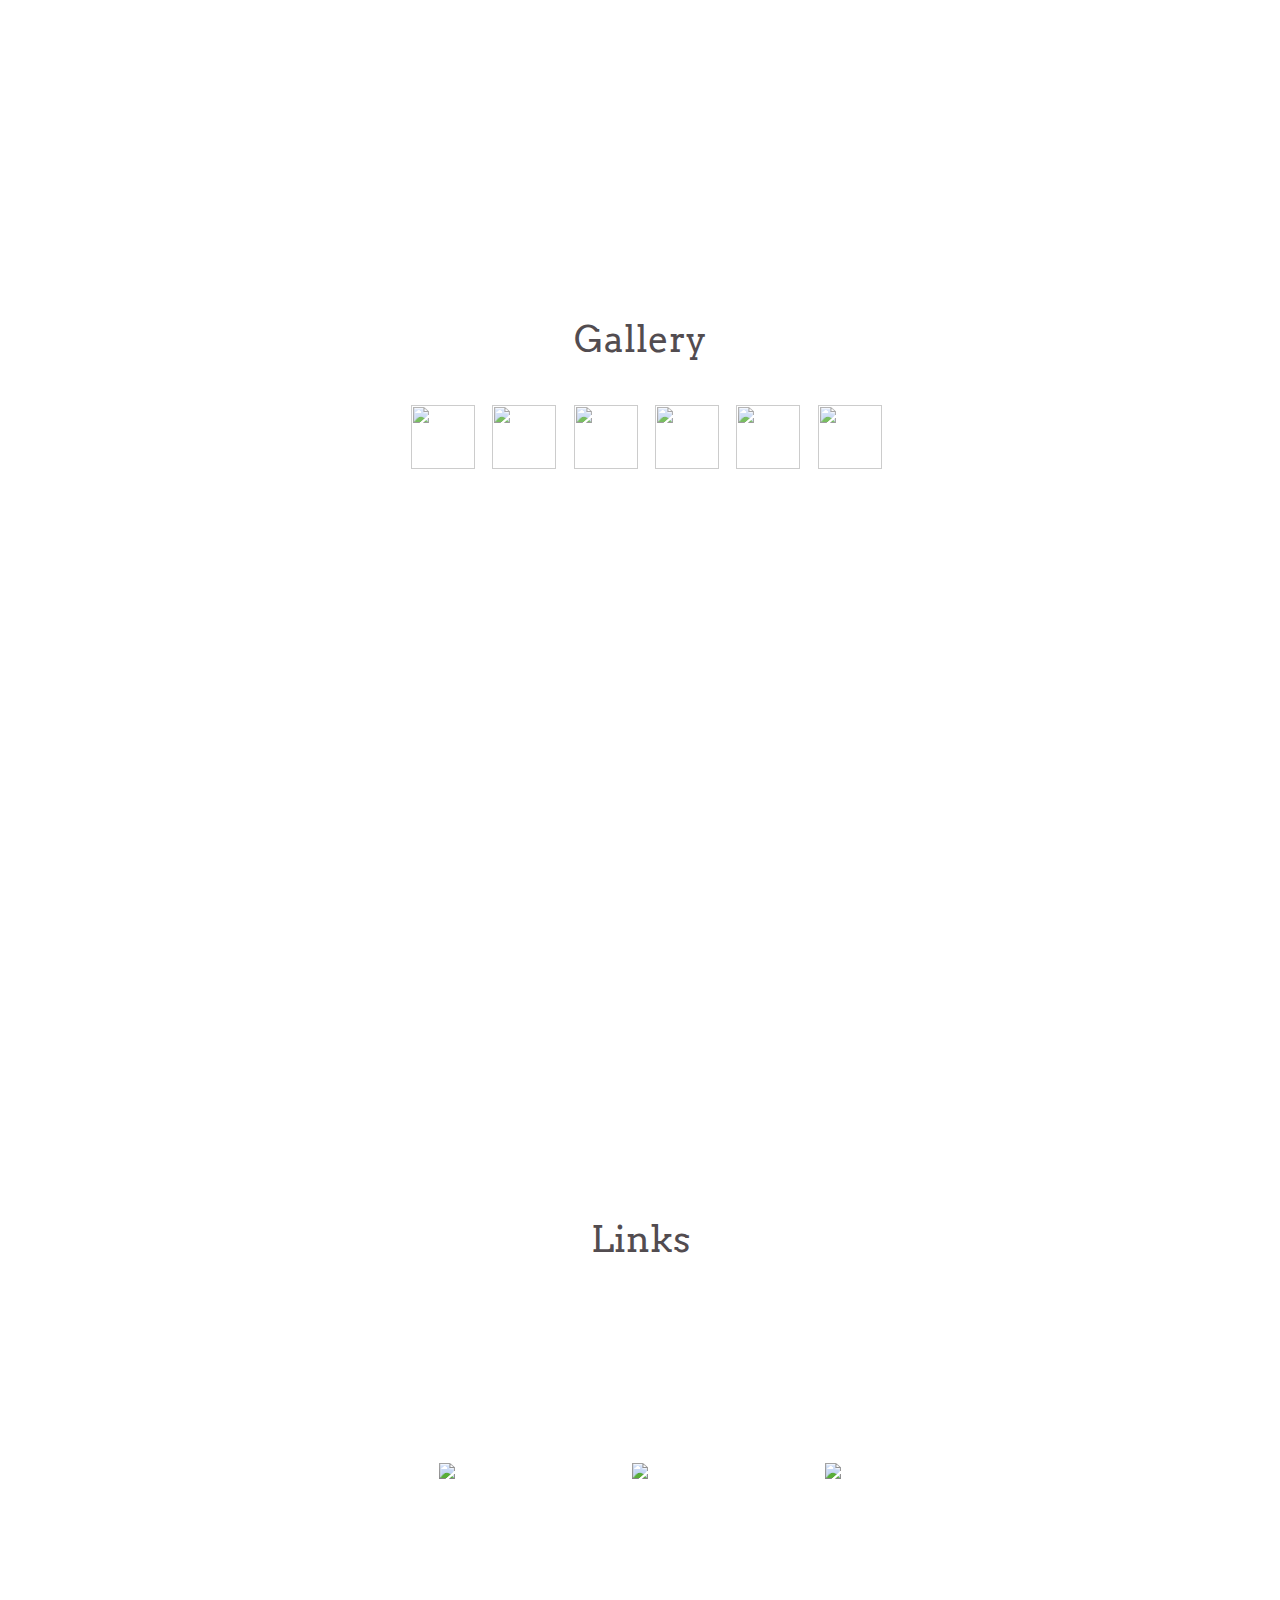
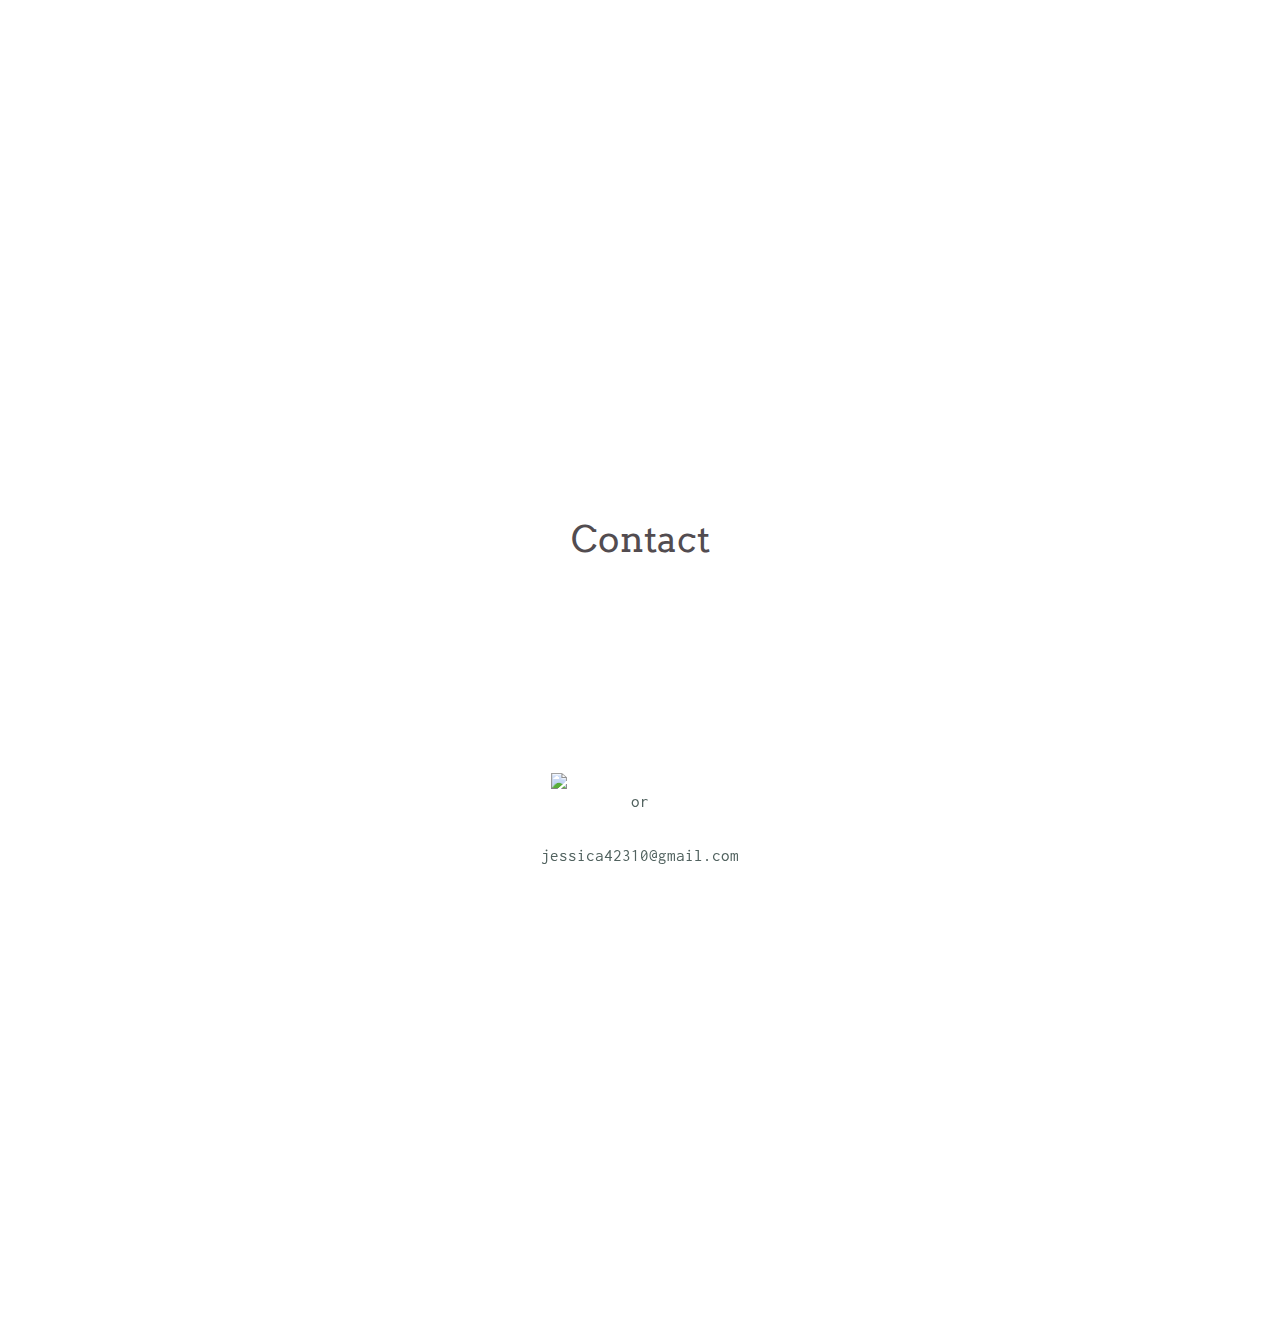
==== commit 697eb005: "2015/10/21 12:30 delete useless file make image size smaller fix some css reset problem(margin, font" ====
--- a/index.html
+++ b/index.html
@@ -5,12 +5,12 @@
 	<meta http-equiv="X-UA-Compatible" content="IE=edge"><!--IE相容-->
 	<meta name="viewport" content="width=device-width, initial-scale=1"><!--比例:1x-->
 	<title>okay</title>
-	<link rel="stylesheet" type="text/css" href="design/bootstrap.css"/>
-	<link rel="stylesheet" type="text/css" href="design/style.css">
-	<link rel="stylesheet" type="text/css" href="design/btn.css">
-	<script type="text/javascript" src="design/jquery-1.11.3.js"></script>
-	<script type="text/javascript" src="design/bootstrap.js"></script>
-	<script type="text/javascript" src="design/style.js"></script>
+	<link rel="stylesheet" type="text/css" href="css/bootstrap.css"/>
+	<link rel="stylesheet" type="text/css" href="css/style.css">
+	<link rel="stylesheet" type="text/css" href="css/btn.css">
+	<script type="text/javascript" src="script/jquery-1.11.3.js"></script>
+	<script type="text/javascript" src="script/bootstrap.js"></script>
+	<script type="text/javascript" src="script/script.js"></script>
 	<link href='https://fonts.googleapis.com/css?family=Ubuntu|Arvo:400,700|Inconsolata|Maven+Pro|Quicksand:700' rel='stylesheet' type='text/css'>
 	<link rel="shortcut icon" href="image/icon.png">
 </head>
@@ -18,26 +18,26 @@
 	<section class="jumbotron" id="Home"> <!--巨大屏幕-->
 		<header>
 			<nav class="navbar navbar-default navbar-fixed-top">
-			  	<div class="container-fluid">
-			    <!-- Brand and toggle get grouped for better mobile display -->
-				    <div class="navbar-header">
-				      <button type="button" class="navbar-toggle collapsed" data-toggle="collapse" data-target="#my-nav" aria-expanded="false">
-				        <span class="sr-only">Toggle navigation</span>
-				        <span class="icon-bar"></span>
-				        <span class="icon-bar"></span>
-				        <span class="icon-bar"></span><!--導覽列的圖示-->
-				      </button>
-				      <a class="navbar-brand" href="#">Photography</a>
-				    </div>
-
-				    <!-- Collect the nav links, forms, and other content for toggling -->
-				    <div class="collapse navbar-collapse" id="my-nav">
-				      <ul class="nav navbar-nav navbar-right nav-cursor" id="nav-button"><!--navbar-right:靠右-->
-				        <li class="active"><a class="Home">Home</a></li>
-				        <li><a class="About">About</a></li>
-				        <li><a class="Gallery">Gallery</a></li>
-				        <li><a class="Links">Links</a></li>
-				        <li><a class="Contact">Contact</a></li>
+				<div class="container-fluid">
+					<!-- Brand and toggle get grouped for better mobile display -->
+					<div class="navbar-header">
+						<button type="button" class="navbar-toggle collapsed" data-toggle="collapse" data-target="#my-nav" aria-expanded="false">
+							<span class="sr-only">Toggle navigation</span>
+							<span class="icon-bar"></span>
+							<span class="icon-bar"></span>
+							<span class="icon-bar"></span><!--導覽列的圖示-->
+						</button>
+						<a class="navbar-brand" href="#">Photography</a>
+					</div>
+
+					<!-- Collect the nav links, forms, and other content for toggling -->
+					<div class="collapse navbar-collapse" id="my-nav">
+						<ul class="nav navbar-nav navbar-right nav-cursor" id="nav-button"><!--navbar-right:靠右-->
+							<li class="active"><a class="Home">Home</a></li>
+							<li><a class="About">About</a></li>
+							<li><a class="Gallery">Gallery</a></li>
+							<li><a class="Links">Links</a></li>
+							<li><a class="Contact">Contact</a></li>
 				        <!--<li class="dropdown">
 				           <a href="#" class="dropdown-toggle" data-toggle="dropdown" role="button" aria-haspopup="true" aria-expanded="false">Dropdown <span class="caret"></span></a>
 				          <ul class="dropdown-menu" id="nav-button">
@@ -49,153 +49,153 @@
 				            <li role="separator" class="divider"></li>
 				            <li><a href="#">One more separated link</a></li>
 				          </ul> 
-				        </li>-->
-				      </ul>
-				    </div><!-- /.navbar-collapse -->
-		  	</div><!-- /.container-fluid -->
-			</nav>
-		</header>
-		<div class="container">
-	     	<h1 class="text-center"></h1>
-	  		<p></p>
-	  	</div>	
-	</section>
-	<!--About Page-->
-	<section class="container-fluid" id="About" >
-		<div class="title">
-			<h1 class="text-center">About</h1>
-		</div>
-		<div class="row to-title-short">
-			<div class="col-xs-4 col-xs-offset-4 col-lg-2 col-lg-offset-5"> <!--預設是佔前4個，要用offset調-->
-				<div class="col-lg-8 col-lg-offset-2">
+				      </li>-->
+				  </ul>
+				</div><!-- /.navbar-collapse -->
+			</div><!-- /.container-fluid -->
+		</nav>
+	</header>
+	<div class="container">
+		<h1 class="text-center"></h1>
+		<p></p>
+	</div>	
+</section>
+<!--About Page-->
+<section class="container-fluid" id="About" >
+	<div class="title">
+		<h1 class="text-center">About</h1>
+	</div>
+	<div class="row to-title-short">
+		<div class="col-xs-4 col-xs-offset-4 col-lg-2 col-lg-offset-5"> <!--預設是佔前4個，要用offset調-->
+			<div class="col-lg-8 col-lg-offset-2">
 				<img class="img-responsive img-circle center-block" src="image/rac_pro.png"/> <!-- img大小要用class -->
-				</div>
-			</div>
-		</div>
-		<div class="row About-text">
-			<div class="col-xs-10 col-xs-offset-1 col-lg-4 col-lg-offset-4 text-center">
-				<div class="col-xs-12 to-title-xs">
-					<p class="col-lg-10 col-lg-offset-1 text-justify">Hi, I'm Mr.Raccoon, I love photography so much. Welcome to my website, I have to go to sleep now, but take your time to visit. By the way, all of my photos were taken by:<br>iPhon5 with little rift, Canon AE-1 and Canon 500D</p>
-				</div>
-				<div class="col-xs-4 to-title-xs">
-					<img class="img-responsive center-block" src="image/iphone5.png"/>
-				</div>
-				<div class="col-xs-4 to-title-xs">
-					<img class="img-responsive center-block" src="image/ae1.png"/>
-				</div>
-				<div class="col-xs-4 to-title-xs">	
-					<img class="img-responsive center-block" src="image/canon500d.png"/>
-				</div>
-			</div>
-		</div>
-	</section>
-	<!--Gallery-->
-	<section class="container-fluid" id="Gallery">
-		<div class="title ">
-			<h1 class="text-center">Gallery</h1>
-		</div>
+			</div>
+		</div>
+	</div>
+	<div class="row About-text">
+		<div class="col-xs-10 col-xs-offset-1 col-lg-4 col-lg-offset-4 text-center">
+			<div class="col-xs-12 to-title-xs">
+				<p class="col-lg-10 col-lg-offset-1 text-justify">Hi, I'm Mr.Raccoon, I love photography so much. Welcome to my website, I have to go to sleep now, but take your time to visit. By the way, all of my photos were taken by:<br>iPhon5 with little rift, Canon AE-1 and Canon 500D</p>
+			</div>
+			<div class="col-xs-4 to-title-xs">
+				<img class="img-responsive center-block" src="image/iphone5.png"/>
+			</div>
+			<div class="col-xs-4 to-title-xs">
+				<img class="img-responsive center-block" src="image/ae1.png"/>
+			</div>
+			<div class="col-xs-4 to-title-xs">	
+				<img class="img-responsive center-block" src="image/canon500d.png"/>
+			</div>
+		</div>
+	</div>
+</section>
+<!--Gallery-->
+<section class="container-fluid" id="Gallery">
+	<div class="title ">
+		<h1 class="text-center">Gallery</h1>
+	</div>
 		<!-- <div class="test">
 			
-		</div> -->
-		<div class="row to-title-xs">
-			<div class="col-xs-10 col-xs-offset-1 ">
-				<div class="col-xs-12 col-lg-6 col-lg-offset-3 album-cover" id="fakecrop-fill">
-					<div class="col-xs-2" id="album-day">
-						<img class="center-block img-square" src="image/01-days/cover.png" alt="">
+	</div> -->
+	<div class="row to-title-xs">
+		<div class="col-xs-10 col-xs-offset-1 ">
+			<div class="col-xs-12 col-lg-6 col-lg-offset-3 album-cover" id="alb-cover fakecrop-fill">
+				<div class="col-xs-2" id="album-day">
+					<img class="center-block img-square" src="image/01-days/cover.png" alt="">
+				</div>
+				<div class="col-xs-2" id="album-cats">
+					<img class="center-block img-square" src="image/02-cats/cover.png" alt="">
+				</div>
+				<div class="col-xs-2" id="album-people">
+					<img class="center-block img-square" src="image/03-people/cover.png" alt="">
+				</div>
+				<div class="col-xs-2" id="album-travel">
+					<img class="center-block img-square" src="image/04-travel/cover.png" alt="">
+				</div>
+				<div class="col-xs-2" id="album-nature">
+					<img class="center-block img-square" src="image/05-nature/cover.png" alt="">
+				</div>
+				<div class="col-xs-2">
+					<img class="center-block img-square" src="image/no-cover.png" alt="">
+				</div>
+			</div>
+		</div>
+	</div>
+
+	<div class="row text-center album-name" id="album-name">
+		<p></p>
+	</div>
+	
+	<div class="row gellery-photo">
+		<!-- 相片播放 -->
+		<div class="col-xs-12 col-lg-6 col-lg-offset-3">
+			<div class="" id="add-carousel">
+				<div id="carousel-album" class="carousel slide" data-ride="carousel" data-interval="false">
+					<!-- Indicators -->
+					<ol class="carousel-indicators" id="album-li">
+						
+					</ol>
+					
+					<!-- Wrapper for slides -->
+					<div class="carousel-inner center-block" id="album-play" role="listbox">
+
 					</div>
-					<div class="col-xs-2" id="album-cats">
-						<img class="center-block img-square" src="image/02-cats/cover.png" alt="">
-					</div>
-					<div class="col-xs-2" id="album-people">
-						<img class="center-block img-square" src="image/03-people/cover.png" alt="">
-					</div>
-					<div class="col-xs-2" id="album-travel">
-						<img class="center-block img-square" src="image/04-travel/cover.png" alt="">
-					</div>
-					<div class="col-xs-2" id="album-nature">
-						<img class="center-block img-square" src="image/05-nature/cover.png" alt="">
-					</div>
-					<div class="col-xs-2">
-						<img class="center-block img-square" src="image/no-cover.png" alt="">
-					</div>
-				</div>
-			</div>
-		</div>
-
-		<div class="row text-center album-name" id="album-name">
-			<p></p>
-		</div>
-		
-		<div class="row gellery-photo">
-			<!-- 相片播放 -->
-			<div class="col-xs-10 col-xs-offset-1 col-lg-6 col-lg-offset-3">
-				<div class="" id="add-carousel">
-					<div id="carousel-album" class="carousel slide" data-ride="carousel" data-interval="false">
-						  <!-- Indicators -->
-						  <ol class="carousel-indicators" id="album-li">
-						    
-						  </ol>
 					
-						  <!-- Wrapper for slides -->
-						  <div class="carousel-inner center-block" id="album-play" role="listbox">
-
-						  </div>
-					
-						  <!-- Controls 左右切換-->
-						  <a class="left carousel-control" href="#carousel-album" role="button" data-slide="prev">
-						    <span class="glyphicon glyphicon-chevron-left" aria-hidden="true"></span>
-						    <span class="sr-only">Previous</span>
-						  </a>
-						  <a class="right carousel-control" href="#carousel-album" role="button" data-slide="next">
-						    <span class="glyphicon glyphicon-chevron-right" aria-hidden="true"></span>
-						    <span class="sr-only">Next</span>
-						  </a>
-					</div>
-				</div>
-			</div>
-		</div>
-	</section>
-
-	<section class="container-fluid" id="Links">
-		<div class="title">
-			<h1 class="text-center">Links</h1>
-		</div>
-		<div class="row to-title">
-			<div class="col-xs-10 col-xs-offset-1 col-lg-6 col-lg-offset-3 text-center">
-				<div class="col-xs-12" id="btn-links">
-					<div class="col-xs-4">
-						<a href="https://www.flickr.com/photos/101542054@N02/albums">
-							<img class="img-responsive center-block hvr-float" src="image/flickr.png"/>
-						</a>
-					</div>
-					<div class="col-xs-4">
-						<a href="https://instagram.com/jeckachen">
-							<img class="img-responsive center-block hvr-float" src="image/insta.png"/>
-						</a>
-					</div>
-					<div class="col-xs-4">	
-						<a href="http://jessicachen.vsco.co/grid/1">
-							<img class="img-responsive center-block hvr-float" src="image/vsco.png"/>
-						</a>	
-					</div>
-				</div>
-			</div>
-		</div>
-	</section>
-
-	<section class="container-fluid" id="Contact">
-		<div class="title">
-			<h1 class="text-center">Contact</h1>
-		</div>
-		<div class="row to-title col-xs-4 col-xs-offset-4 col-lg-2 col-lg-offset-5">
-			<a href="https://www.facebook.com/Gwendolyn6">
-				<img class="img-responsive center-block hvr-float" src="image/fb.png"/>
-			</a>
-		</div>
-		<div class="row col-xs-6 col-xs-offset-3 col-lg-4 col-lg-offset-4 text-center font-xs">
-			<p>or</p><br>
-			<p>jessica42310@gmail.com</p>
-		</div>
-	</section>
+					<!-- Controls 左右切換-->
+					<a class="left carousel-control" href="#carousel-album" role="button" data-slide="prev">
+						<span class="glyphicon glyphicon-chevron-left" aria-hidden="true"></span>
+						<span class="sr-only">Previous</span>
+					</a>
+					<a class="right carousel-control" href="#carousel-album" role="button" data-slide="next">
+						<span class="glyphicon glyphicon-chevron-right" aria-hidden="true"></span>
+						<span class="sr-only">Next</span>
+					</a>
+				</div>
+			</div>
+		</div>
+	</div>
+</section>
+
+<section class="container-fluid" id="Links">
+	<div class="title">
+		<h1 class="text-center">Links</h1>
+	</div>
+	<div class="row to-title">
+		<div class="col-xs-12 col-xs-offset-0 col-lg-6 col-lg-offset-3 text-center">
+			<div class="col-xs-12 " id="btn-links">
+				<div class="col-xs-4">
+					<a href="https://www.flickr.com/photos/101542054@N02/albums">
+						<img class="img-responsive center-block hvr-float" src="image/flickr.png"/>
+					</a>
+				</div>
+				<div class="col-xs-4">
+					<a href="https://instagram.com/jeckachen">
+						<img class="img-responsive center-block hvr-float" src="image/insta.png"/>
+					</a>
+				</div>
+				<div class="col-xs-4">	
+					<a href="http://jessicachen.vsco.co/grid/1">
+						<img class="img-responsive center-block hvr-float" src="image/vsco.png"/>
+					</a>	
+				</div>
+			</div>
+		</div>
+	</div>
+</section>
+
+<section class="container-fluid" id="Contact">
+	<div class="title">
+		<h1 class="text-center">Contact</h1>
+	</div>
+	<div class="row to-title col-xs-4 col-xs-offset-4 col-lg-2 col-lg-offset-5">
+		<a href="https://www.facebook.com/Gwendolyn6">
+			<img class="img-responsive center-block hvr-float" src="image/fb.png"/>
+		</a>
+	</div>
+	<div class="row col-xs-6 col-xs-offset-3 col-lg-4 col-lg-offset-4 text-center font-xs">
+		<p>or</p><br>
+		<p>jessica42310@gmail.com</p>
+	</div>
+</section>
 </body>
 </html>--- a/css/style.css
+++ b/css/style.css
@@ -0,0 +1,139 @@
+html,body{
+	height: 100%;
+}
+
+/*nav樣式修改*/
+.navbar-default{
+	opacity: 0.5;
+}
+
+ .jumbotron{
+	background: url(../image/bird.gif) no-repeat;
+	height: 100%;
+	background-size: cover; 
+	background-position: center bottom;
+	overflow: hidden; /*東西滿出來了就藏起來*/
+}
+
+/*頁面大小 背景 字型*/
+section[class="container-fluid"]{  /*如果有很多個不同的class名稱就要用^上標*/ /*[]正規表示法*/ /*^從前面比對 $從後面比對*/
+	min-height: 100%;
+	padding-top: 70px;
+	background: url(../image/bg_white.jpg) no-repeat;
+}
+.container-fluid h1{
+	font-family: 'Arvo', serif;
+	color: #524c50;
+}
+.container-fluid p{
+	font-family: 'Inconsolata', serif;
+	font-size:1.2em;
+	color: #51625f;
+}
+/*相片播放器設定*/
+.carousel .carousel-control{
+	background-image: none;
+    color: #51625f;
+}
+
+#About,#Links{
+	/*background-color: #cededa;*/
+	background: url(../image/bg_green.jpg) no-repeat;
+}
+
+.album-cover>div>img{
+	opacity: 0.8;
+}
+
+.album-cover>div>img:hover{
+	opacity: 1;
+}
+
+.About-text{
+	padding-top: 30px;
+}
+
+.img-camera img{
+	display: inline;
+}
+
+.img-square{
+	width:10vw;
+	height: 10vw;
+	overflow: hidden;
+}
+
+.album-cover div[class="col-xs-2"]{
+	padding: 15px;
+}
+
+.album-name{
+	padding-top: 5px;
+}
+.gellery-photo{
+	padding-top: 20px;
+}
+
+.to-title{
+	margin-top: 200px;
+}
+
+.to-title-short{
+	margin-top: 80px;
+}
+
+.to-title-xs{
+	margin-top: 30px;
+}
+
+/* Extra small devices (phones, less than 768px) */
+/* No media query since this is the default in Bootstrap */
+
+/* Small devices (tablets, 768px and up) */
+@media (max-width: 768px) { 
+	.to-title{
+		margin-top: 30%;
+	}
+
+	.font-xs p{
+		font-size: 1em;
+	}
+	.container-fluid h1{
+		font-family: 'Arvo', serif;
+		color: #524c50;
+		font-size: 1.5em;
+	}
+ }
+
+/* Medium devices (desktops, 992px and up) */
+@media (min-width: 992px) { ... }
+
+/* Large devices (large desktops, 1200px and up) */
+@media (min-width: 1200px) { 
+	.img-square{
+		width:5vw;
+		height: 5vw;
+	}
+}
+
+.carousel-inner{
+	width:75%;
+}
+
+.test{
+	height: 100px;
+	width: 50px;
+	border: 1px solid black;
+	float: left;
+}
+
+.nav-cursor>li>a:hover{
+	cursor: pointer;
+}
+
+.carousel-indicators li{
+	margin:4px;
+}
+.carousel-indicators .active{
+	margin:3px;
+}--- a/css/btn.css
+++ b/css/btn.css
@@ -0,0 +1,20 @@
+.hvr-float {
+  display: inline-block;
+  vertical-align: middle;
+  -webkit-transform: translateZ(0);
+  transform: translateZ(0);
+  box-shadow: 0 0 1px rgba(0, 0, 0, 0);
+  -webkit-backface-visibility: hidden;
+  backface-visibility: hidden;
+  -moz-osx-font-smoothing: grayscale;
+  -webkit-transition-duration: 0.3s;
+  transition-duration: 0.3s;
+  -webkit-transition-property: transform;
+  transition-property: transform;
+  -webkit-transition-timing-function: ease-out;
+  transition-timing-function: ease-out;
+}
+.hvr-float:hover, .hvr-float:focus, .hvr-float:active {
+  -webkit-transform: translateY(-8px);
+  transform: translateY(-8px);
+}